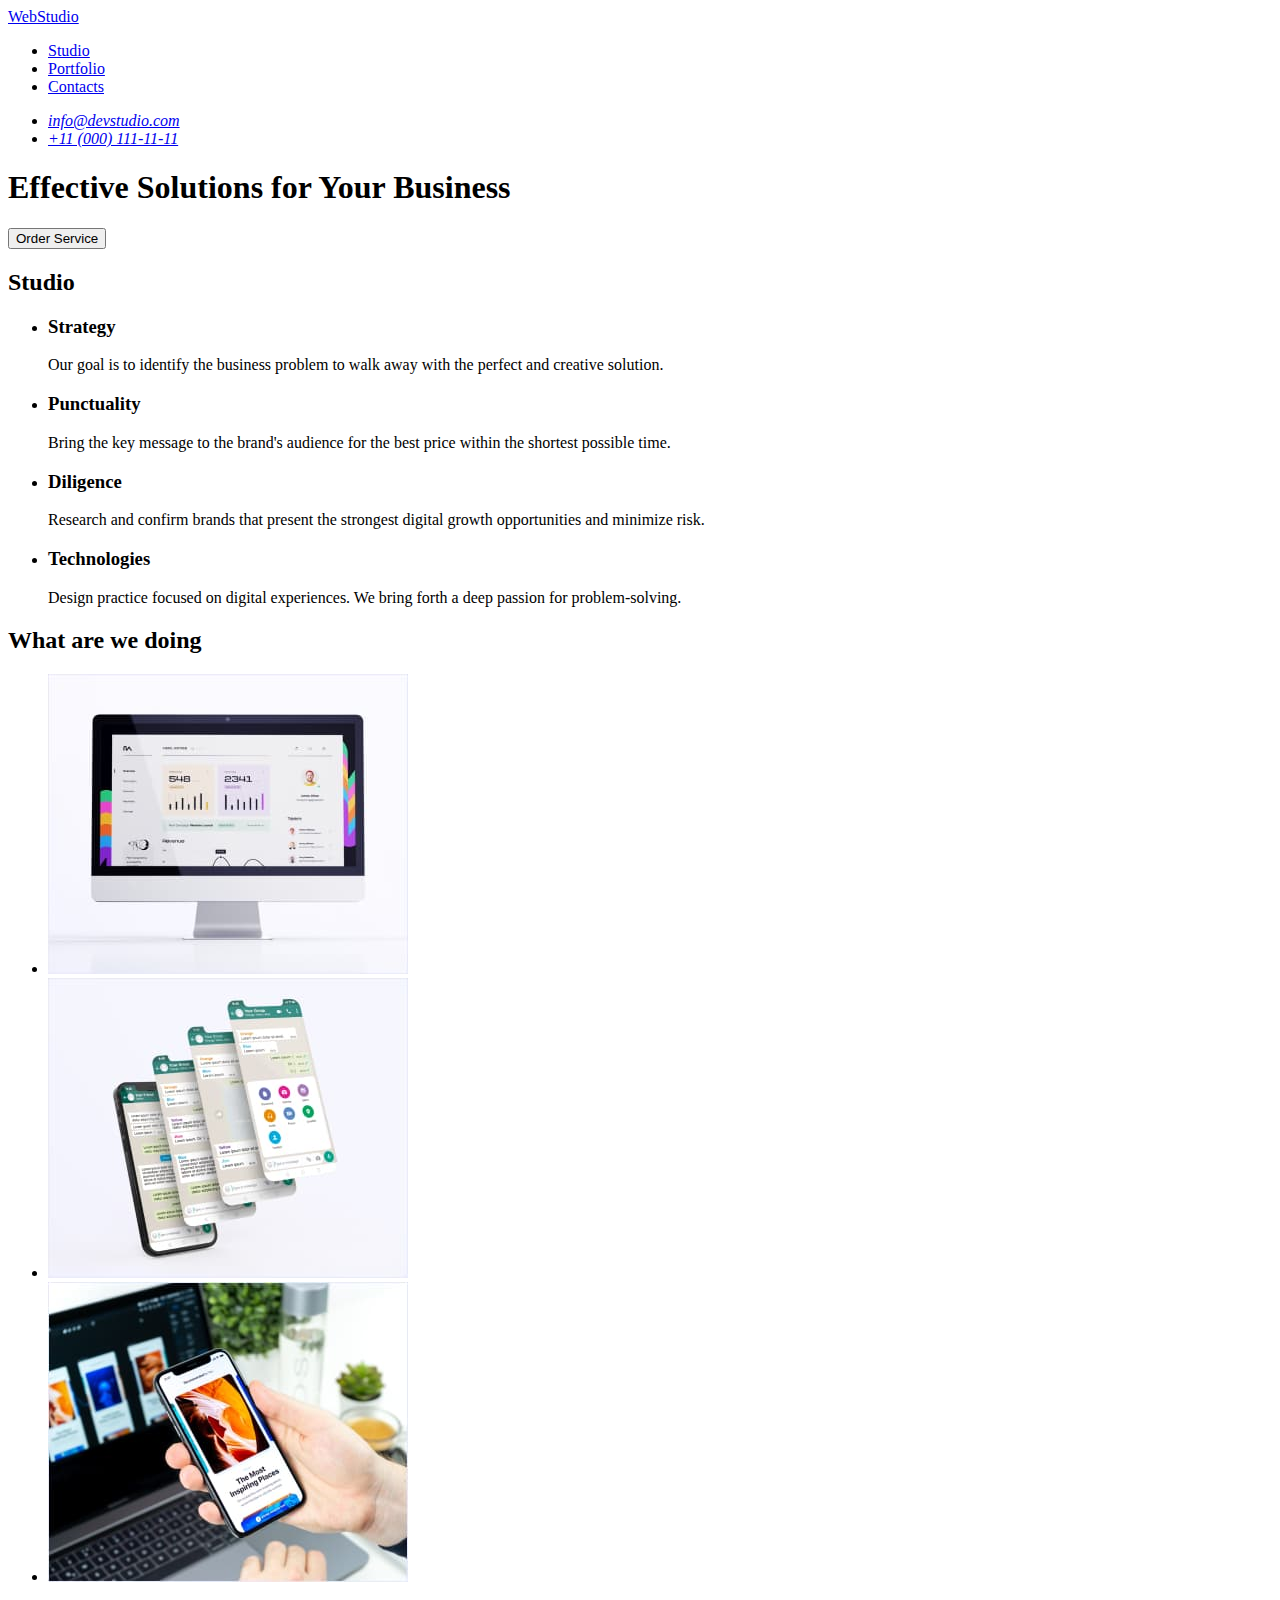
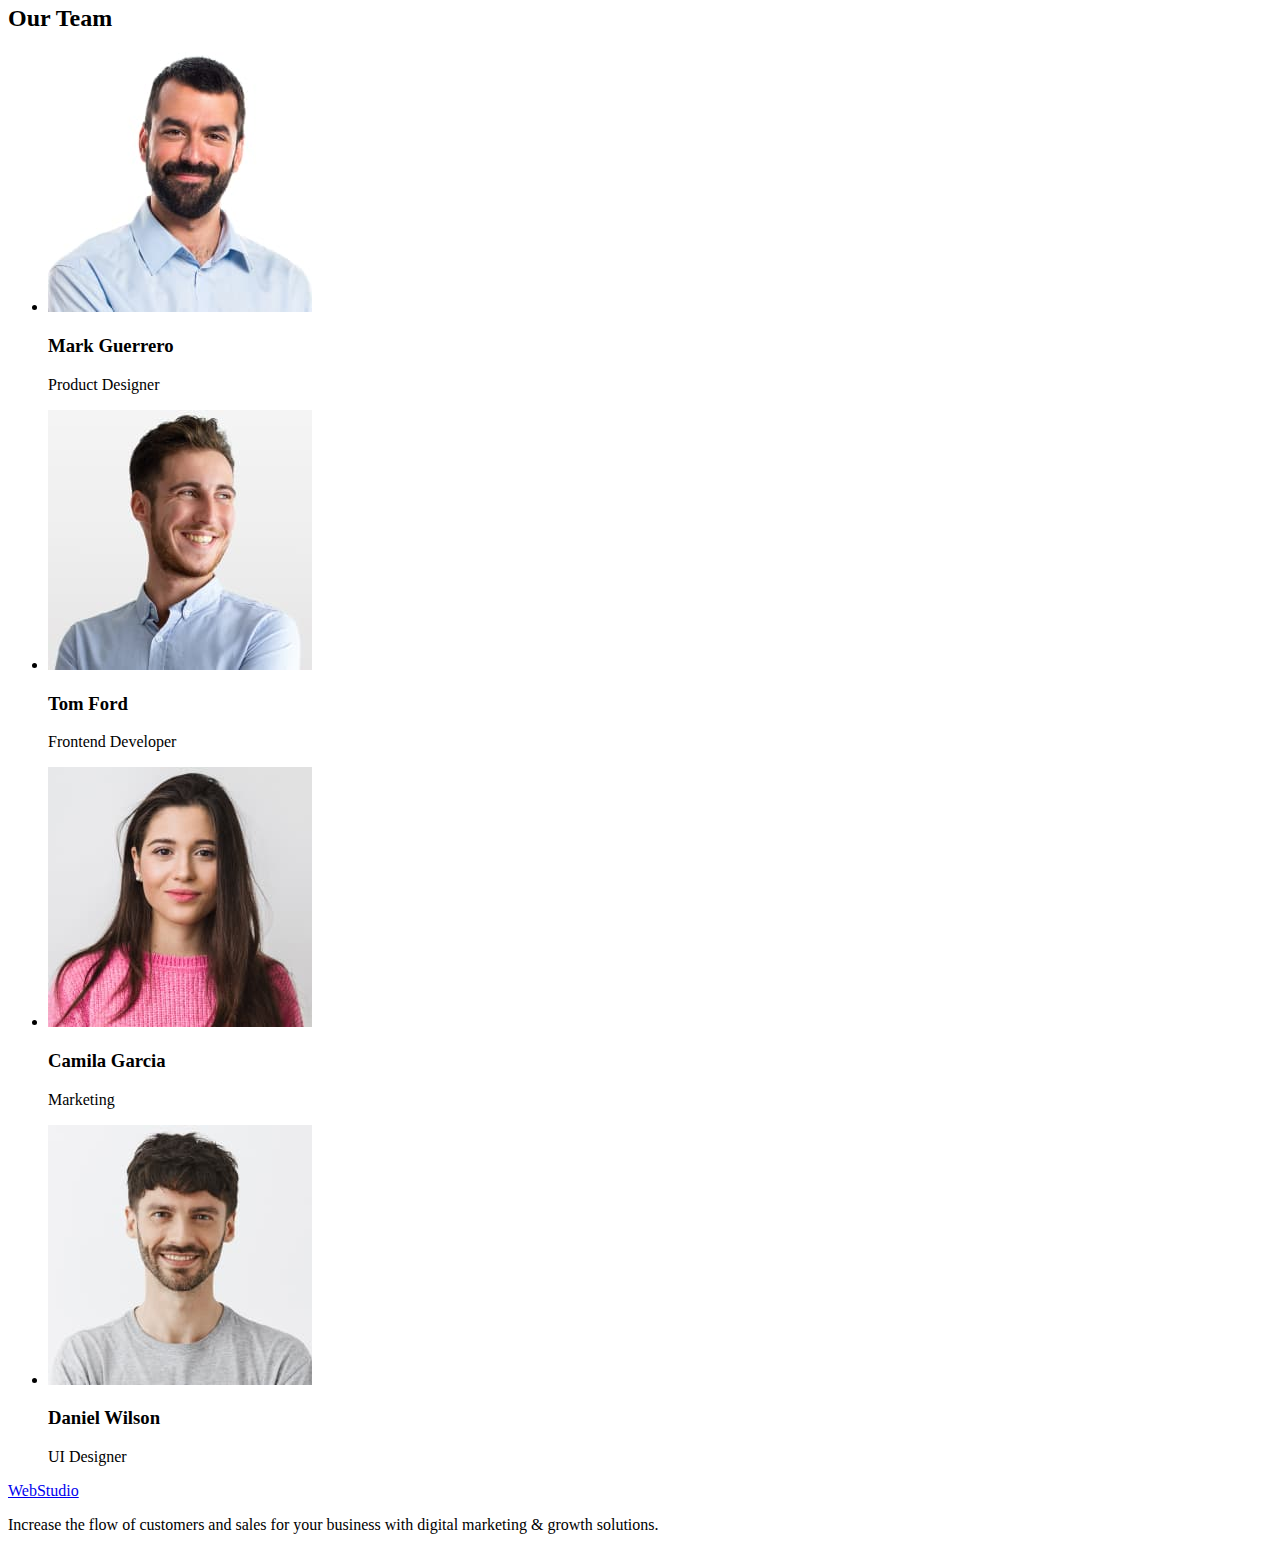
==== index.html @ c5693d8b "clone 1hw" ====
<!DOCTYPE html>
<html lang="en">
  <head>
    <meta charset="UTF-8" />
    <meta name="viewport" content="width=device-width, initial-scale=1.0" />
    <meta name="description" content="Integrated website development" />
    <title>Wed Studio</title>
  </head>
  <body>
    <header>
      <nav>
        <a href="./index.html">WebStudio</a>

        <ul>
          <li><a href="#studio">Studio</a></li>
          <li><a href="#portfolio">Portfolio</a></li>
          <li><a href="#contacts">Contacts</a></li>
        </ul>
      </nav>
      <address id="contacts">
        <ul>
          <li>
            <a href="mailto:info@devstudio.com">info@devstudio.com</a>
          </li>
          <li><a href="tel:+110001111111">+11 (000) 111-11-11</a></li>
        </ul>
      </address>
    </header>
    <main>
      <!--main phrase-->
      <section>
        <h1>Effective Solutions for Your Business</h1>
        <button type="button">Order Service</button>
      </section>
      <!--advantages-->
      <section>
        <h2 id="studio">Studio</h2>
        <ul>
          <li>
            <h3>Strategy</h3>
            <p>
              Our goal is to identify the business problem to walk away with the
              perfect and creative solution.
            </p>
          </li>
          <li>
            <h3>Punctuality</h3>
            <p>
              Bring the key message to the brand's audience for the best price
              within the shortest possible time.
            </p>
          </li>
          <li>
            <h3>Diligence</h3>
            <p>
              Research and confirm brands that present the strongest digital
              growth opportunities and minimize risk.
            </p>
          </li>
          <li>
            <h3>Technologies</h3>
            <p>
              Design practice focused on digital experiences. We bring forth a
              deep passion for problem-solving.
            </p>
          </li>
        </ul>
      </section>
      <!--Portfolio-->
      <section id="portfolio">
        <h2>What are we doing</h2>
        <ul>
          <li>
            <img
              src="./images/img1.jpg"
              alt="statistical graphs on the monitor"
              width="360"
              height="300"
            />
          </li>
          <li>
            <img
              src="./images/img2.jpg"
              alt="an application with a messenger function"
              width="360"
              height="300"
            />
          </li>
          <li>
            <img
              src="./images/img3.jpg"
              alt="adaptation for different devices"
              width="360"
              height="300"
            />
          </li>
        </ul>
      </section>
      <!--our team
-->
      <section>
        <h2>Our Team</h2>
        <ul>
          <li>
            <img
              src="./images/photo.jpg"
              alt="Mark Guerrero"
              width="264"
              height="260"
            />
            <h3>Mark Guerrero</h3>
            <p>Product Designer</p>
          </li>
          <li>
            <img
              src="./images/photo1.jpg"
              alt="Tom Ford"
              width="264"
              height="260"
            />
            <h3>Tom Ford</h3>
            <p>Frontend Developer</p>
          </li>
          <li>
            <img
              src="./images/photo2.jpg"
              alt="Camila Garcia"
              width="264"
              height="260"
            />
            <h3>Camila Garcia</h3>
            <p>Marketing</p>
          </li>
          <li>
            <img
              src="./images/photo3.jpg"
              alt="Daniel Wilson"
              width="264"
              height="260"
            />
            <h3>Daniel Wilson</h3>
            <p>UI Designer</p>
          </li>
        </ul>
      </section>
    </main>
    <footer>
      <a href="./index.html">WebStudio</a>
      <p>
        Increase the flow of customers and sales for your business with digital
        marketing & growth solutions.
      </p>
    </footer>
  </body>
</html>
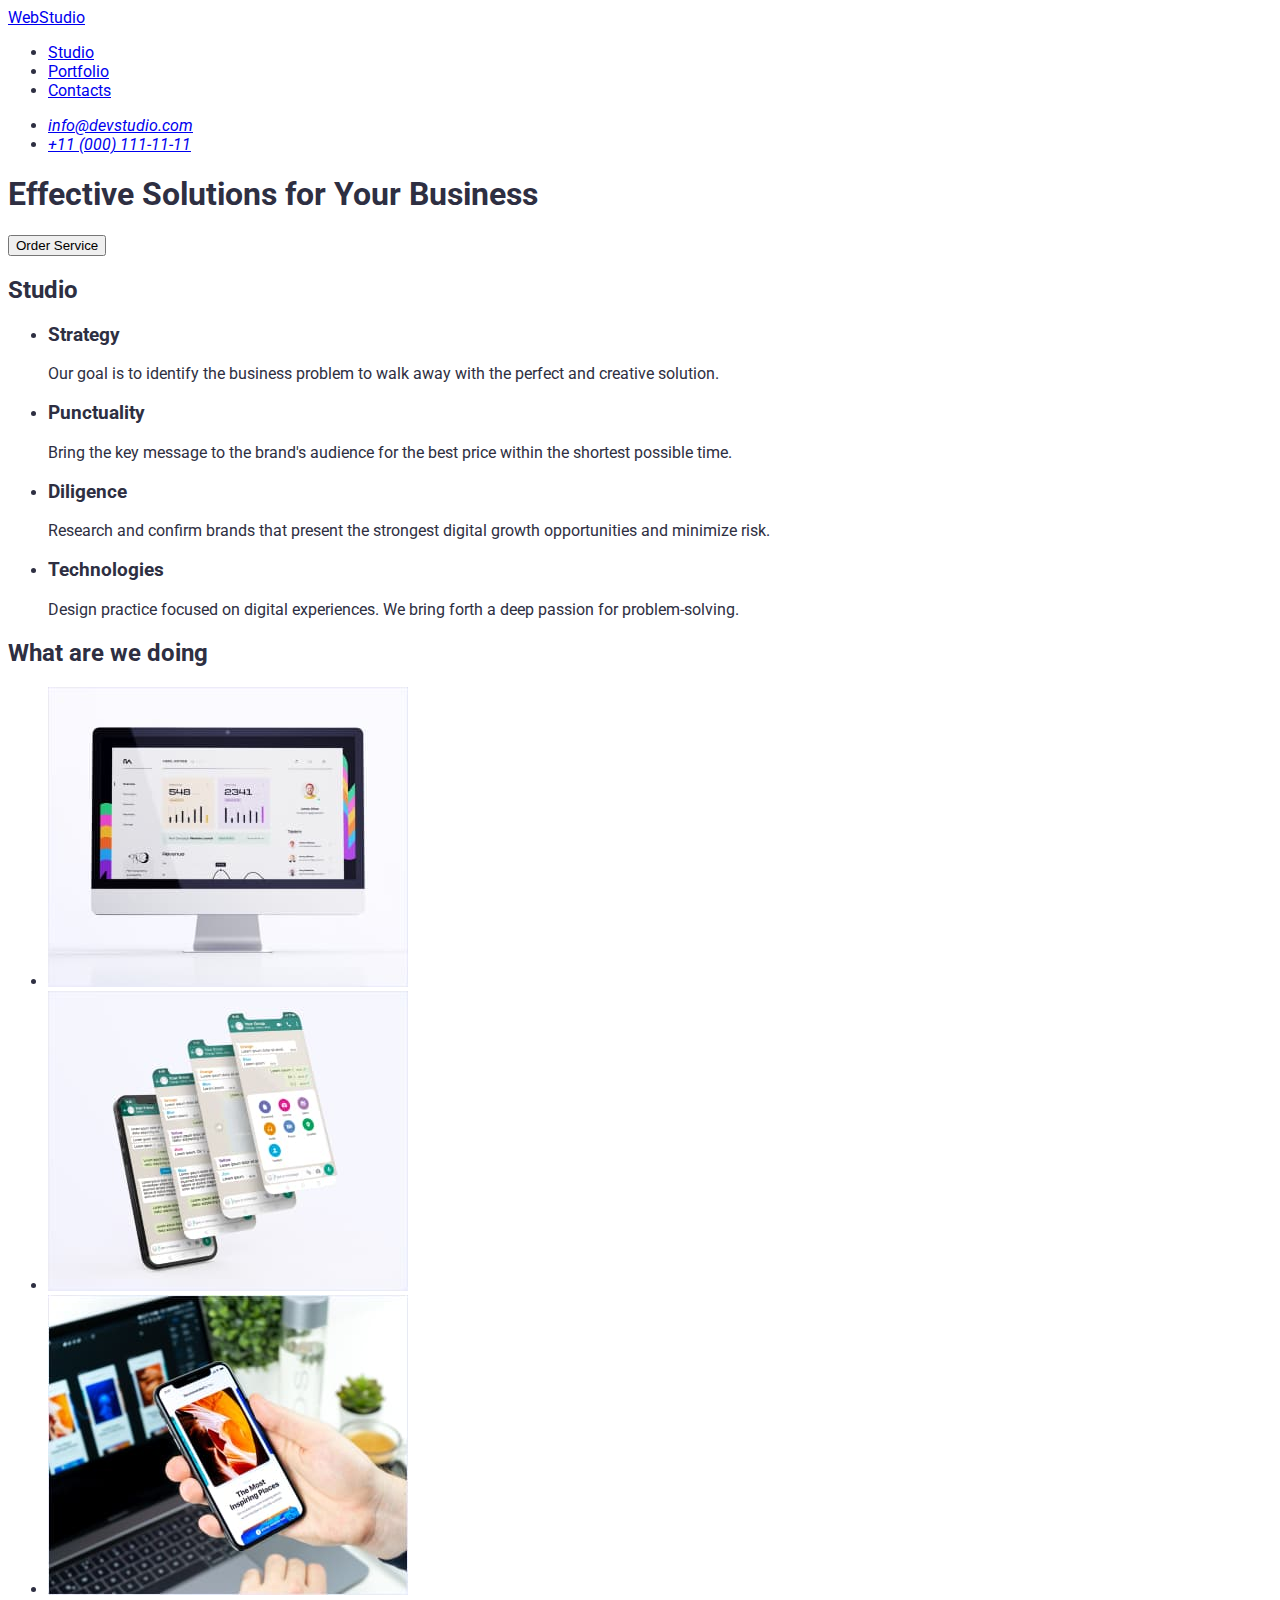
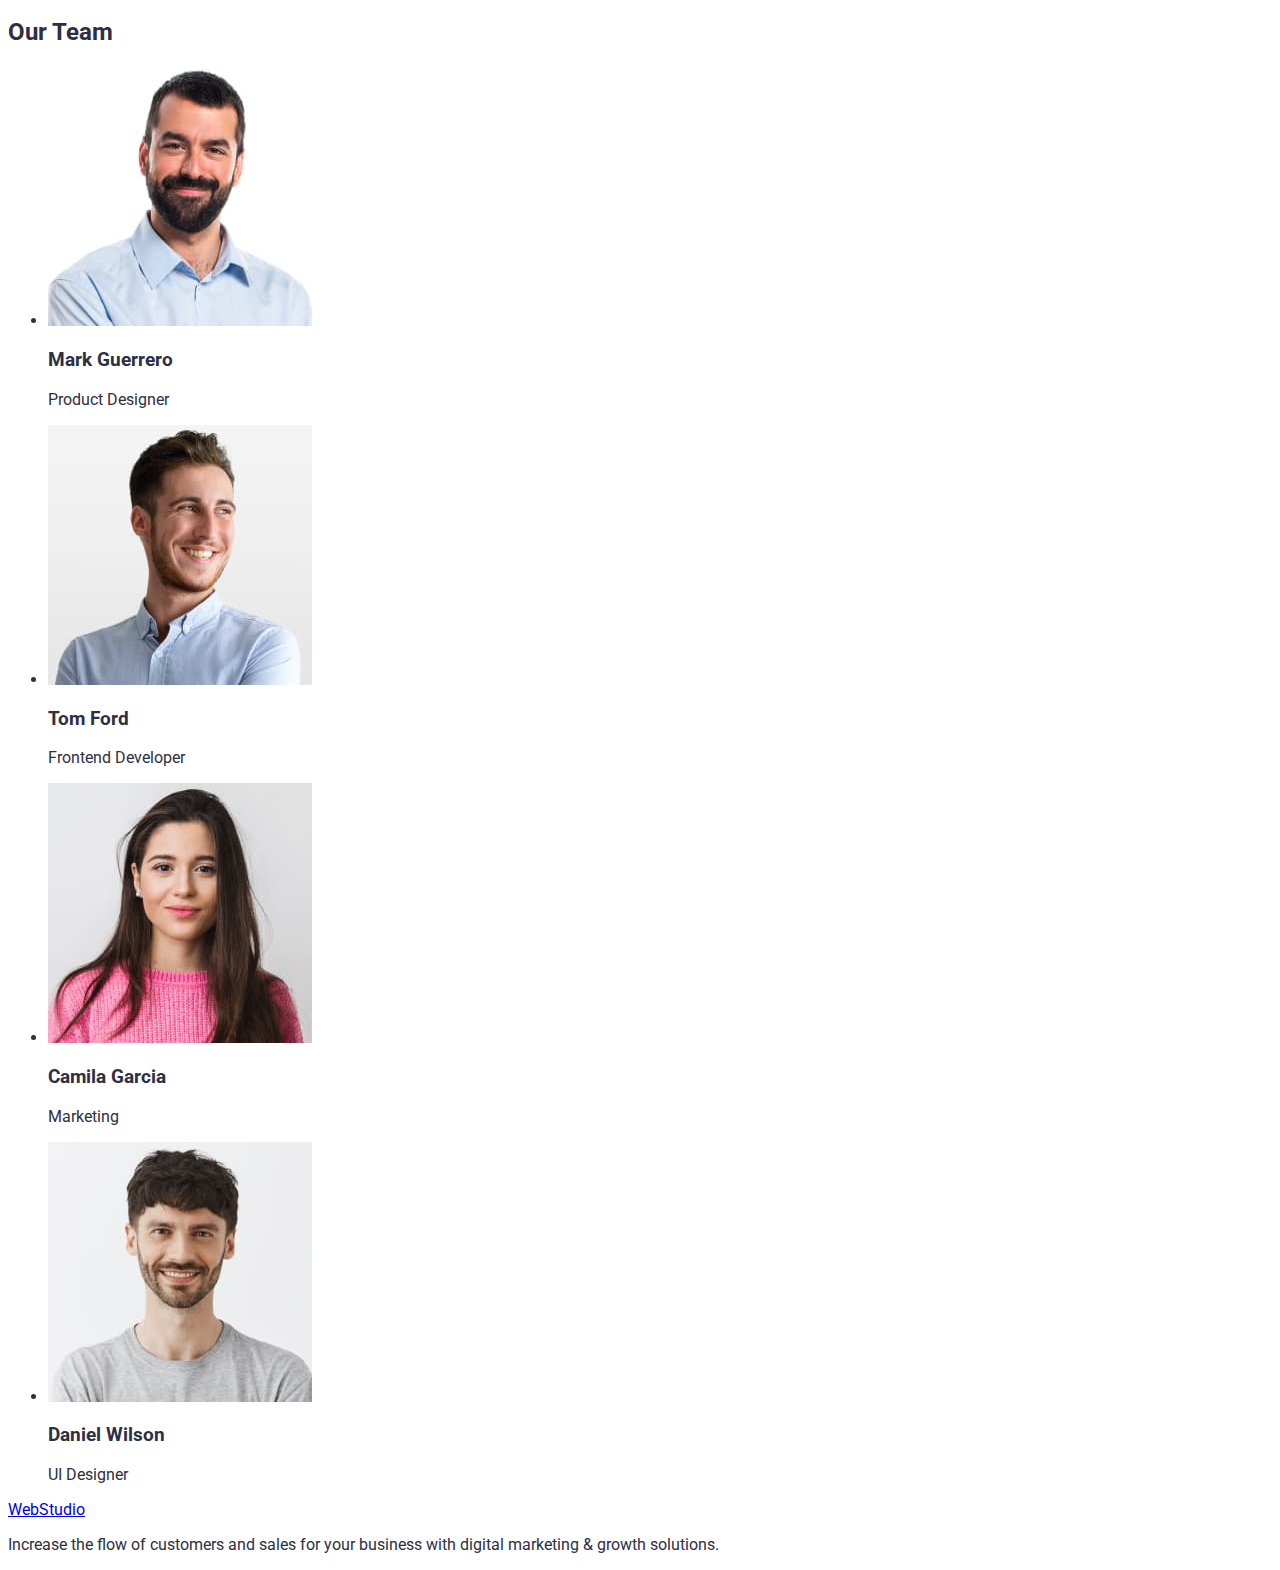
==== commit 521e37f8: "first" ====
--- a/index.html
+++ b/index.html
@@ -4,6 +4,13 @@
     <meta charset="UTF-8" />
     <meta name="viewport" content="width=device-width, initial-scale=1.0" />
     <meta name="description" content="Integrated website development" />
+    <link rel="preconnect" href="https://fonts.googleapis.com" />
+    <link rel="preconnect" href="https://fonts.gstatic.com" crossorigin />
+    <link
+      href="https://fonts.googleapis.com/css2?family=Raleway:wght@800&family=Roboto:wght@400;500;700;900&display=swap"
+      rel="stylesheet"
+    />
+    <link rel="stylesheet" href="./css/styles.css" />
     <title>Wed Studio</title>
   </head>
   <body>
@@ -13,7 +20,7 @@
 
         <ul>
           <li><a href="#studio">Studio</a></li>
-          <li><a href="#portfolio">Portfolio</a></li>
+          <li><a href="./portfolio.html#portfolio">Portfolio</a></li>
           <li><a href="#contacts">Contacts</a></li>
         </ul>
       </nav>
@@ -67,8 +74,8 @@
         </ul>
       </section>
       <!--Portfolio-->
-      <section id="portfolio">
-        <h2>What are we doing</h2>
+      <section>
+        <h2 id="portfolio">What are we doing</h2>
         <ul>
           <li>
             <img
--- a/css/styles.css
+++ b/css/styles.css
@@ -0,0 +1,22 @@
+body {
+  font-family: "Roboto", sans-serif;
+  color: #2e2f42;
+}
+
+
+.up {
+}
+.up-content {
+}
+.up-content-logo {
+}
+.up-content-list {
+}
+.up-content-list-item {
+}
+.contacts {
+}
+.contacts-list {
+}
+.contacts-list-item {
+}
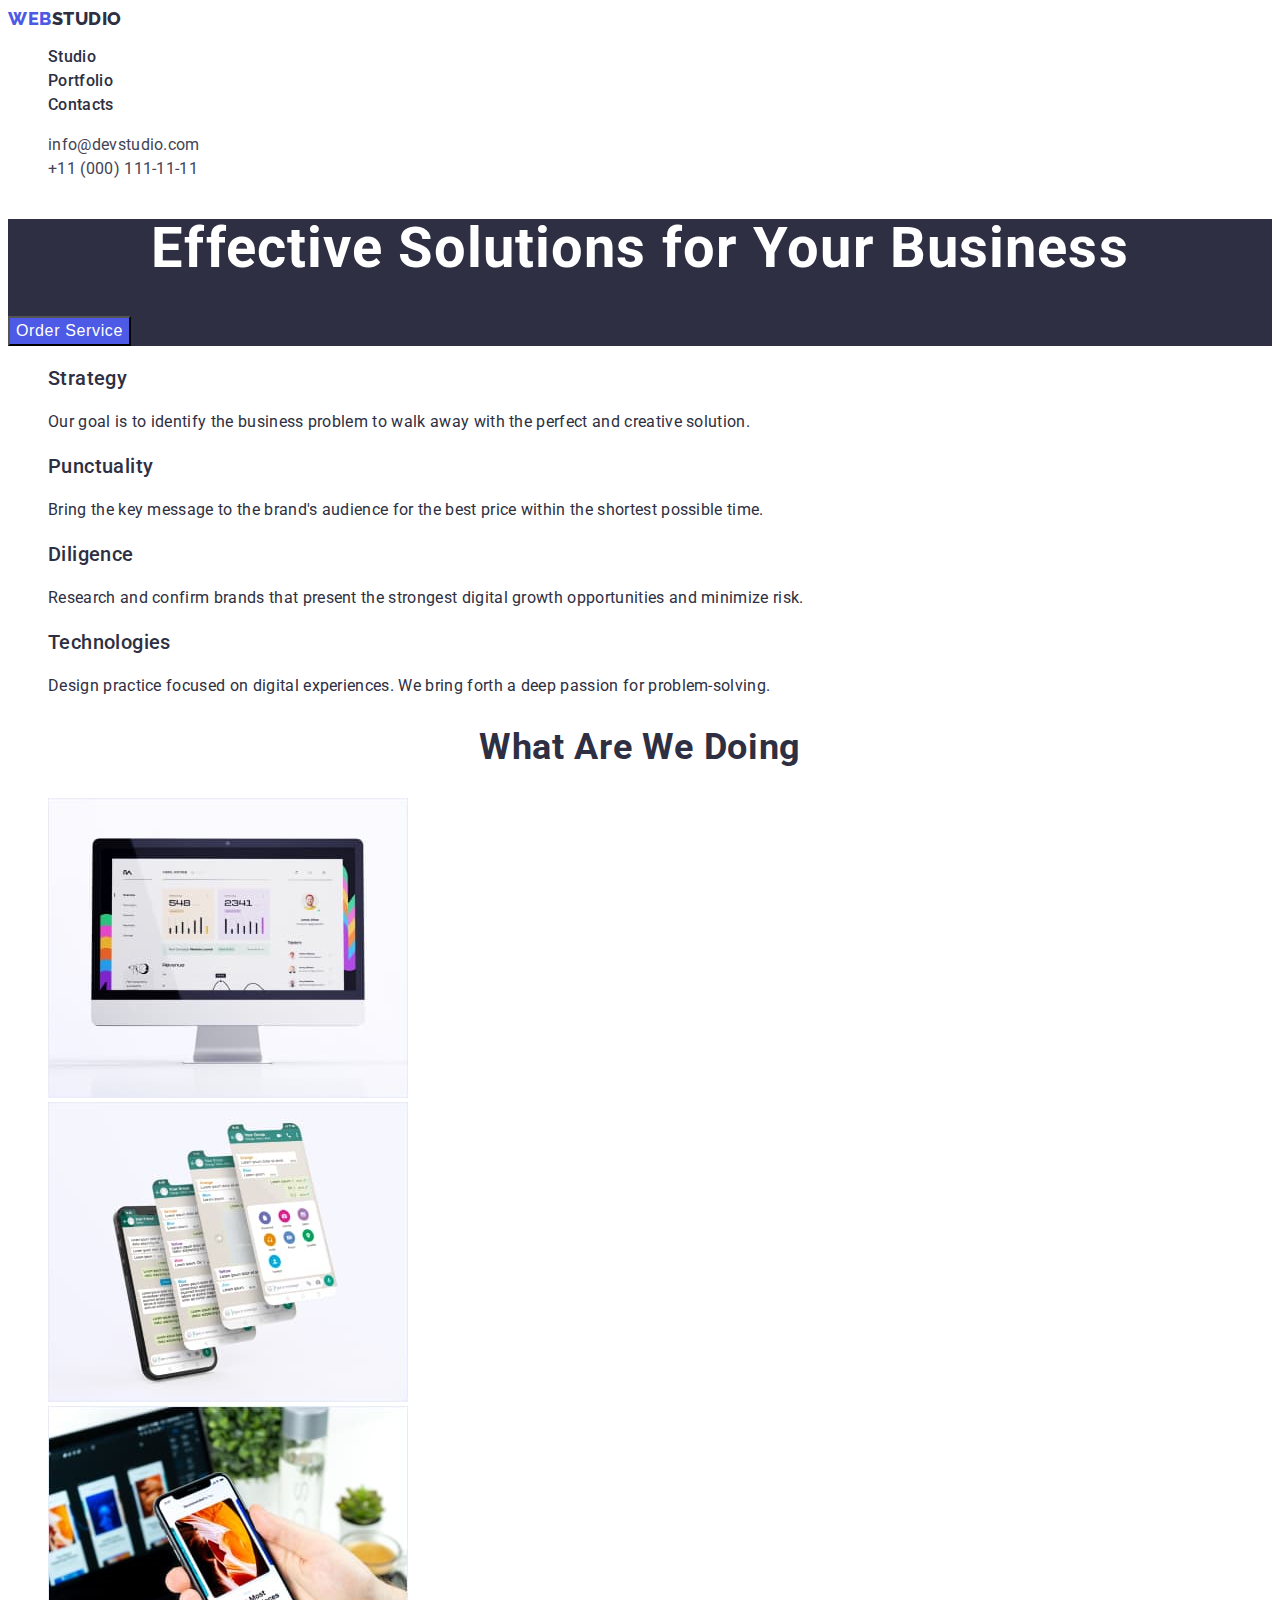
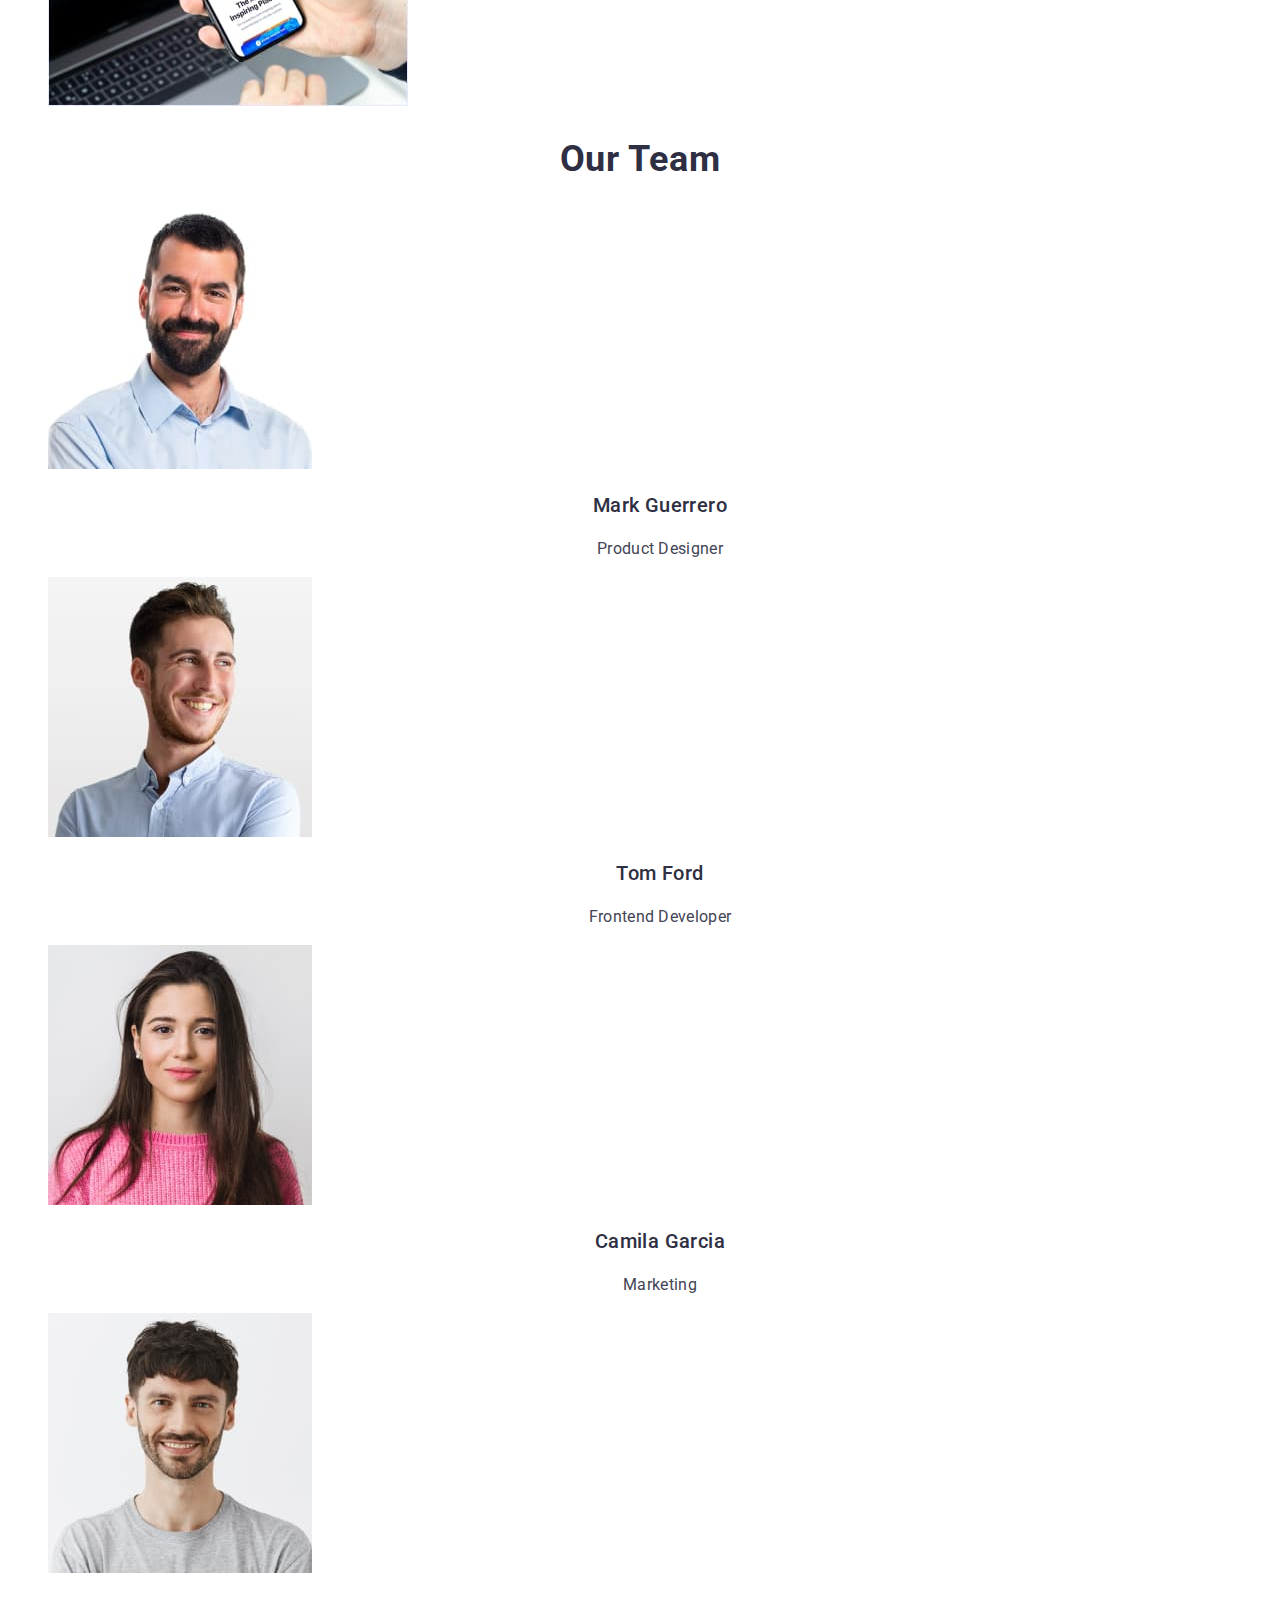
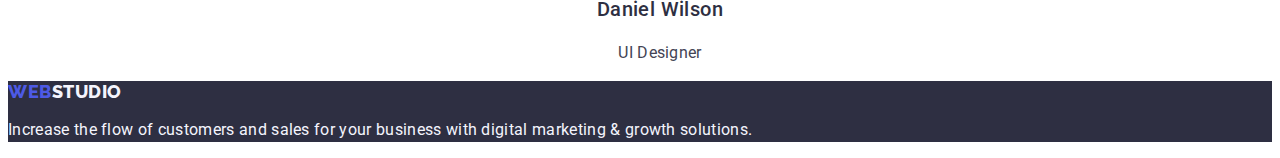
==== commit 74520a6c: "work final" ====
--- a/index.html
+++ b/index.html
@@ -16,57 +16,75 @@
   <body>
     <header>
       <nav>
-        <a href="./index.html">WebStudio</a>
+        <a class="logo link" href="./index.html"
+          ><span class="logo-section">Web</span>Studio</a
+        >
 
-        <ul>
-          <li><a href="#studio">Studio</a></li>
-          <li><a href="./portfolio.html#portfolio">Portfolio</a></li>
-          <li><a href="#contacts">Contacts</a></li>
+        <ul class="content list">
+          <li>
+            <a class="content-list link" href="./index.html#studio">Studio</a>
+          </li>
+          <li>
+            <a class="content-list link" href="./portfolio.html#portfolio"
+              >Portfolio</a
+            >
+          </li>
+          <li><a class="content-list link" href="#contacts">Contacts</a></li>
         </ul>
       </nav>
       <address id="contacts">
-        <ul>
+        <ul class="contacts-list list">
           <li>
-            <a href="mailto:info@devstudio.com">info@devstudio.com</a>
+            <a
+              class="contacts-list-item mail link"
+              href="mailto:info@devstudio.com"
+              >info@devstudio.com</a
+            >
           </li>
-          <li><a href="tel:+110001111111">+11 (000) 111-11-11</a></li>
+          <li>
+            <a class="contacts-list-item link" href="tel:+110001111111"
+              >+11 (000) 111-11-11</a
+            >
+          </li>
         </ul>
       </address>
     </header>
     <main>
       <!--main phrase-->
-      <section>
-        <h1>Effective Solutions for Your Business</h1>
-        <button type="button">Order Service</button>
+      <section class="quote">
+        <h1 class="quote-title">Effective Solutions for Your Business</h1>
+        <button class="quote-button" type="button" style="cursor: pointer">
+          Order Service
+        </button>
       </section>
       <!--advantages-->
-      <section>
-        <h2 id="studio">Studio</h2>
-        <ul>
-          <li>
-            <h3>Strategy</h3>
-            <p>
+      <section class="advantages">
+        <h2 class="visually-hidden" id="studio">Studio</h2>
+        <ul class="advantages-list list">
+          <li class="advantages-item">
+            <h3 class="advantages-subtitle">Strategy</h3>
+            <p class="advantages-item-text">
               Our goal is to identify the business problem to walk away with the
               perfect and creative solution.
             </p>
           </li>
           <li>
-            <h3>Punctuality</h3>
-            <p>
+            <h3 class="advantages-subtitle">Punctuality</h3>
+            <p class="advantages-item-text">
               Bring the key message to the brand's audience for the best price
               within the shortest possible time.
             </p>
           </li>
           <li>
-            <h3>Diligence</h3>
-            <p>
+            <h3 class="advantages-subtitle">Diligence</h3>
+            <p class="advantages-item-text">
               Research and confirm brands that present the strongest digital
               growth opportunities and minimize risk.
             </p>
           </li>
           <li>
-            <h3>Technologies</h3>
-            <p>
+            <h3 class="advantages-subtitle">Technologies</h3>
+            <p class="advantages-item-text">
               Design practice focused on digital experiences. We bring forth a
               deep passion for problem-solving.
             </p>
@@ -76,7 +94,7 @@
       <!--Portfolio-->
       <section>
         <h2 id="portfolio">What are we doing</h2>
-        <ul>
+        <ul class="list">
           <li>
             <img
               src="./images/img1.jpg"
@@ -105,55 +123,57 @@
       </section>
       <!--our team
 -->
-      <section>
+      <section class="team">
         <h2>Our Team</h2>
-        <ul>
-          <li>
+        <ul class="team-list list">
+          <li class="team-item">
             <img
               src="./images/photo.jpg"
               alt="Mark Guerrero"
               width="264"
               height="260"
             />
-            <h3>Mark Guerrero</h3>
-            <p>Product Designer</p>
+            <h3 class="team-subtitle">Mark Guerrero</h3>
+            <p class="team-item-text">Product Designer</p>
           </li>
-          <li>
+          <li class="team-item">
             <img
               src="./images/photo1.jpg"
               alt="Tom Ford"
               width="264"
               height="260"
             />
-            <h3>Tom Ford</h3>
-            <p>Frontend Developer</p>
+            <h3 class="team-subtitle">Tom Ford</h3>
+            <p class="team-item-text">Frontend Developer</p>
           </li>
-          <li>
+          <li class="team-item">
             <img
               src="./images/photo2.jpg"
               alt="Camila Garcia"
               width="264"
               height="260"
             />
-            <h3>Camila Garcia</h3>
-            <p>Marketing</p>
+            <h3 class="team-subtitle">Camila Garcia</h3>
+            <p class="team-item-text">Marketing</p>
           </li>
-          <li>
+          <li class="team-item">
             <img
               src="./images/photo3.jpg"
               alt="Daniel Wilson"
               width="264"
               height="260"
             />
-            <h3>Daniel Wilson</h3>
-            <p>UI Designer</p>
+            <h3 class="team-subtitle">Daniel Wilson</h3>
+            <p class="team-item-text">UI Designer</p>
           </li>
         </ul>
       </section>
     </main>
-    <footer>
-      <a href="./index.html">WebStudio</a>
-      <p>
+    <footer class="bottom">
+      <a class="bottom-logo link" href="./index.html"
+        ><span class="logo-section">Web</span>Studio</a
+      >
+      <p class="bottom-text">
         Increase the flow of customers and sales for your business with digital
         marketing & growth solutions.
       </p>
--- a/css/styles.css
+++ b/css/styles.css
@@ -1,22 +1,230 @@
+:root {
+  --primary-black-color: #2e2f42;
+  --primary-white-color: #fff;
+  --secondary-color: #4d5ae5;
+  --text-font-size: 16px;
+  --header-font-size: 36px;
+  --primary-line-height: 1.5;
+}
+
 body {
   font-family: "Roboto", sans-serif;
-  color: #2e2f42;
-}
-
-
-.up {
-}
-.up-content {
-}
-.up-content-logo {
-}
-.up-content-list {
-}
-.up-content-list-item {
-}
-.contacts {
-}
-.contacts-list {
+  color: var(--primary-black-color);
+  background-color: #fff;
+}
+
+.visually-hidden {
+  position: absolute;
+  width: 1px;
+  height: 1px;
+  margin: -1px;
+  border: 0;
+  padding: 0;
+  white-space: nowrap;
+  clip-path: inset(100%);
+  clip: rect(0 0 0 0);
+  overflow: hidden;
+}
+
+h2 {
+  text-align: center;
+  font-size: var(--header-font-size);
+  font-weight: 700;
+  line-height: 1.11;
+  letter-spacing: 0.02em;
+  text-transform: capitalize;
+}
+
+.list {
+  list-style-type: none;
+}
+
+.link {
+  text-decoration: none;
+}
+
+address {
+  font-style: normal;
+}
+
+/** header */
+.logo {
+  color: var(--primary-black-color);
+  font-size: 18px;
+  font-family: "Raleway";
+  font-weight: 800;
+  line-height: 1.17;
+  letter-spacing: 0.03em;
+  text-transform: uppercase;
+}
+
+.logo-section {
+  color: var(--secondary-color);
+}
+.content-list {
+  color: var(--primary-black-color);
+  font-size: var(--text-font-size);
+  font-weight: 500;
+  line-height: var(--primary-line-height);
+  letter-spacing: 0.02em;
+}
+
+.content-list:hover {
+  text-decoration: underline;
+  text-decoration-color: #404bbf;
+}
+.content-list:active {
+  color: #404bbf;
 }
 .contacts-list-item {
-}
+  color: #434455;
+  font-size: var(--text-font-size);
+  line-height: var(--primary-line-height);
+  letter-spacing: 0.02em;
+}
+.contacts-list .mail:active {
+  color: #404bbf;
+}
+/** main-section-title */
+.quote {
+  background-color: #2e2f42;
+}
+.quote-title {
+  color: var(--primary-white-color);
+  text-align: center;
+  font-size: 56px;
+  font-weight: 700;
+  line-height: 1.07;
+  letter-spacing: 0.02em;
+}
+.quote-button {
+  background-color: var(--secondary-color);
+  color: var(--primary-white-color);
+  font-size: var(--text-font-size);
+  font-weight: 500;
+  line-height: var(--primary-line-height);
+  letter-spacing: 0.04em;
+}
+.quote-button:hover {
+  background-color: #404bbf;
+}
+
+/** main-section-advantage */
+
+.advantages-subtitle {
+  font-size: 20px;
+  font-weight: 500;
+  line-height: 1.2;
+  letter-spacing: 0.02em;
+}
+.advantages-item-text {
+  font-size: var(--text-font-size);
+  line-height: var(--primary-line-height);
+  letter-spacing: 0.02em;
+}
+
+/** main-section-doing */
+/** main-section-team */
+
+.team-subtitle {
+  text-align: center;
+  font-size: 20px;
+  font-weight: 500;
+  line-height: 1.2;
+  letter-spacing: 0.02em;
+}
+.team-item-text {
+  color: #434455;
+  text-align: center;
+  font-size: var(--text-font-size);
+  line-height: var(--primary-line-height);
+  letter-spacing: 0.02em;
+}
+
+/** footer */
+
+.bottom {
+  background-color: #2e2f42;
+}
+.bottom-logo {
+  color: #f4f4fd;
+  font-size: 18px;
+  font-family: "Raleway";
+  font-weight: 800;
+  line-height: 1.17;
+  letter-spacing: 0.03em;
+  text-transform: uppercase;
+}
+
+.bottom-text {
+  color: #f4f4fd;
+  font-size: var(--text-font-size);
+  line-height: var(--primary-line-height);
+  letter-spacing: 0.02em;
+}
+
+/** portfolio-navigation-btn */
+.menu-list {
+}
+.menu-list-btn {
+  color: var(--secondary-color);
+  background-color: #f4f4fd;
+  text-align: center;
+  font-size: var(--text-font-size);
+  font-weight: 500;
+  line-height: var(--primary-line-height);
+  letter-spacing: 0.04em;
+}
+
+.menu-list-btn:hover,
+.menu-list-btn:focus {
+  color: var(--primary-white-color);
+  background-color: #404bbf;
+}
+
+/** app */
+
+.app-sabtitle {
+  color: var(--primary-black-color);
+  font-size: 20px;
+  font-weight: 500;
+  line-height: 1.2;
+  letter-spacing: 0.02em;
+}
+
+.app-item-text {
+  color: #434455;
+  font-size: var(--text-font-size);
+  line-height: var(--primary-line-height);
+  letter-spacing: 0.02em;
+}
+
+/** marketing */
+.marketing-sabtitle {
+  color: var(--primary-black-color);
+  font-size: 20px;
+  font-weight: 500;
+  line-height: var(--primary-line-height);
+  letter-spacing: 0.02em;
+}
+.marketing-item-text {
+  color: #434455;
+  font-size: var(--text-font-size);
+  line-height: var(--primary-line-height);
+  letter-spacing: 0.02em;
+}
+
+/** web-site */
+.web-sabtitle {
+  color: var(--primary-black-color);
+  font-size: 20px;
+  font-weight: 500;
+  line-height: 1.2;
+  letter-spacing: 0.02em;
+}
+.web-item-text {
+  color: #434455;
+  font-size: var(--text-font-size);
+  line-height: var(--primary-line-height);
+  letter-spacing: 0.02em;
+}
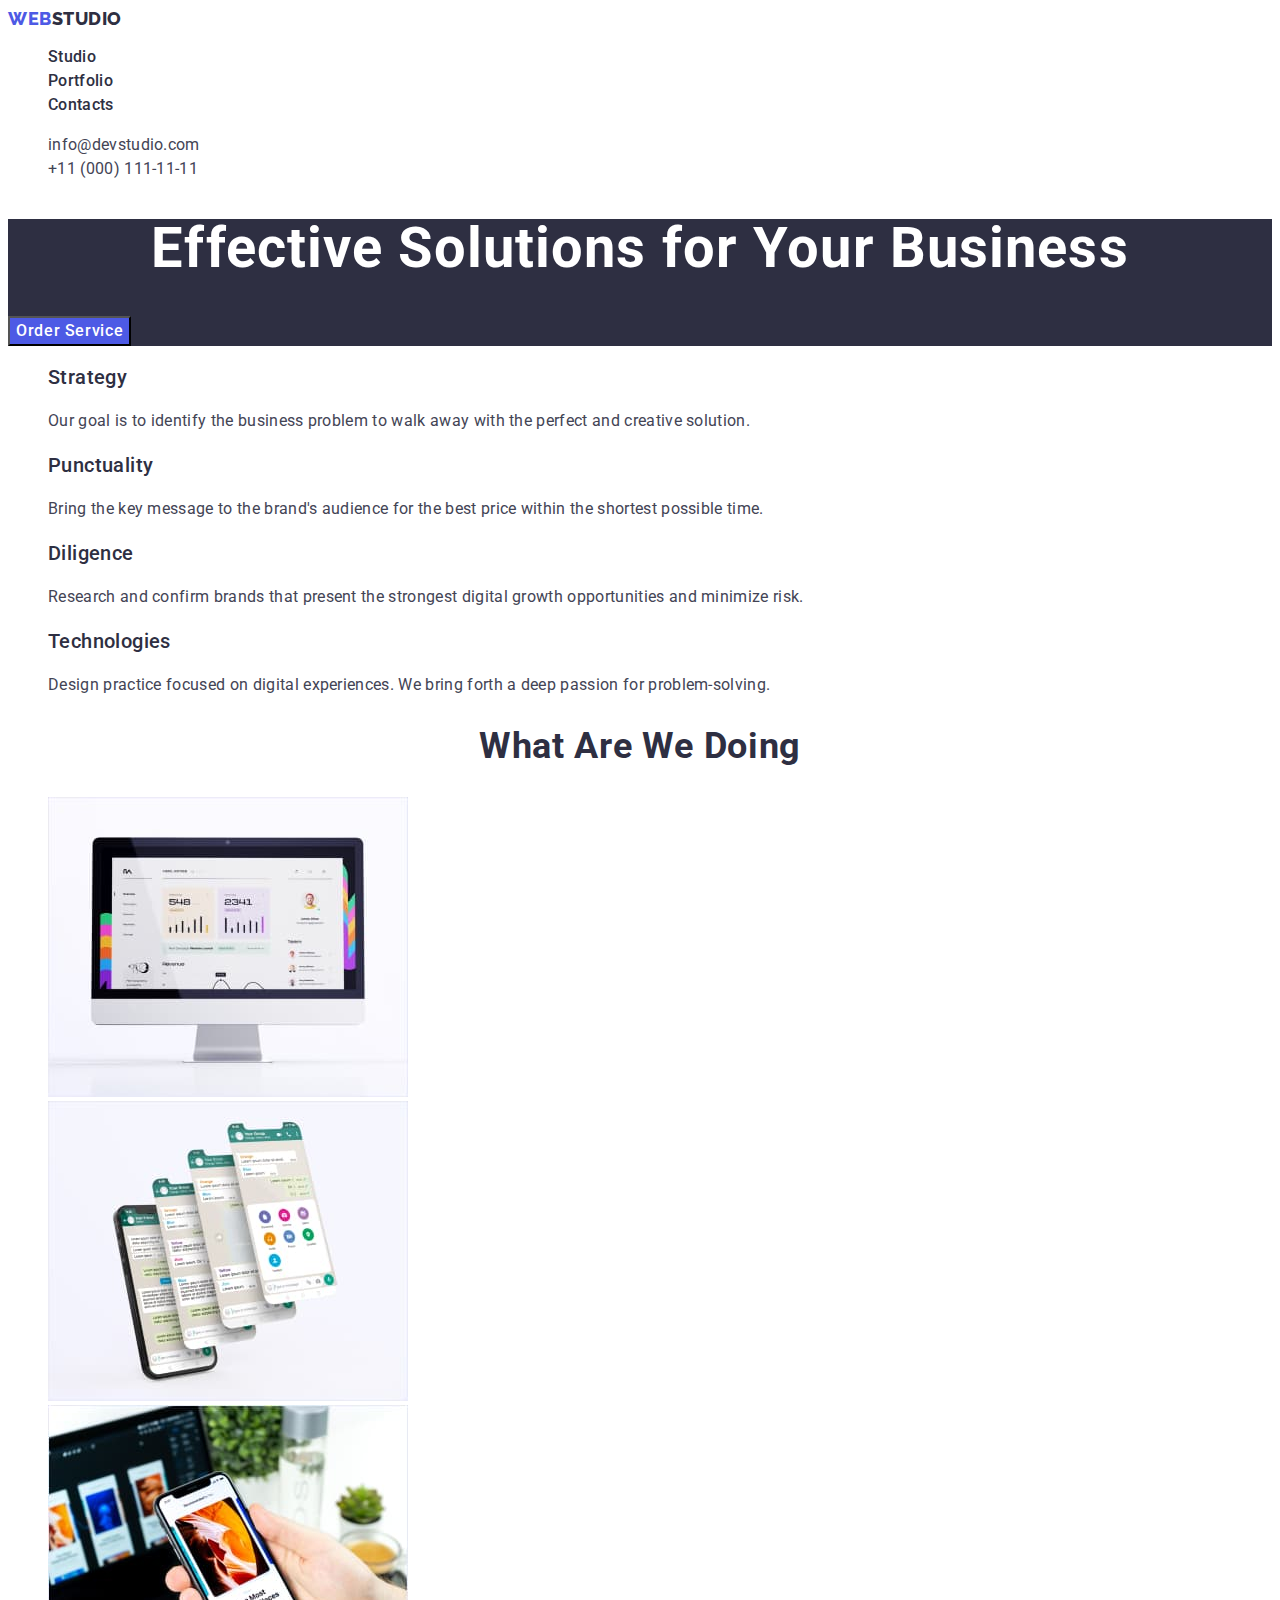
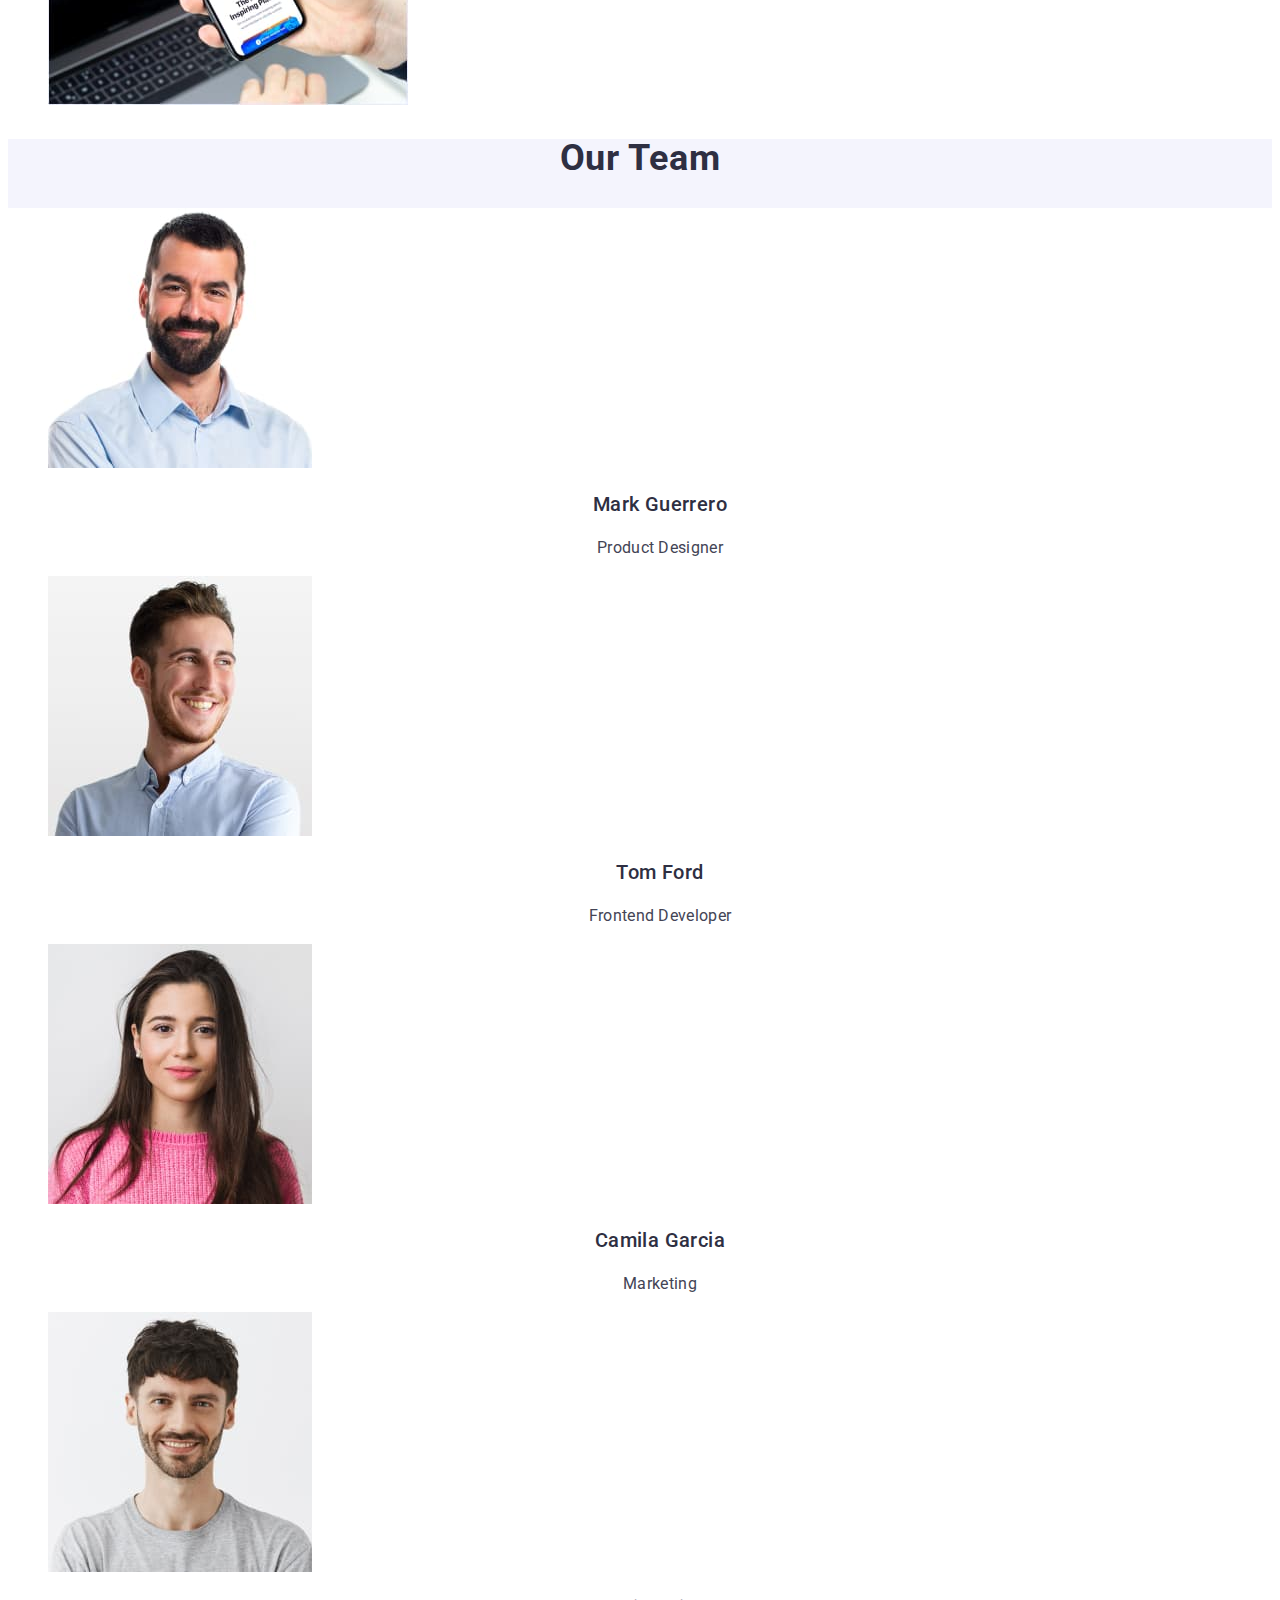
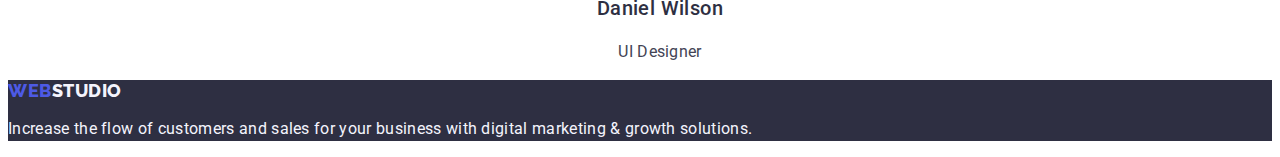
==== commit e79ae7d5: "nomber2" ====
--- a/index.html
+++ b/index.html
@@ -4,6 +4,10 @@
     <meta charset="UTF-8" />
     <meta name="viewport" content="width=device-width, initial-scale=1.0" />
     <meta name="description" content="Integrated website development" />
+    <link
+      rel="stylesheet"
+      href="node_modules/modern-normalize/modern-normalize.css"
+    />
     <link rel="preconnect" href="https://fonts.googleapis.com" />
     <link rel="preconnect" href="https://fonts.gstatic.com" crossorigin />
     <link
@@ -17,19 +21,17 @@
     <header>
       <nav>
         <a class="logo link" href="./index.html"
-          ><span class="logo-section">Web</span>Studio</a
+          >Web<span class="logo-section">Studio</span></a
         >
 
         <ul class="content list">
           <li>
-            <a class="content-list link" href="./index.html#studio">Studio</a>
+            <a class="content-list link" href="./index.html">Studio</a>
           </li>
           <li>
-            <a class="content-list link" href="./portfolio.html#portfolio"
-              >Portfolio</a
-            >
+            <a class="content-list link" href="./portfolio.html">Portfolio</a>
           </li>
-          <li><a class="content-list link" href="#contacts">Contacts</a></li>
+          <li><a class="content-list link" href="">Contacts</a></li>
         </ul>
       </nav>
       <address id="contacts">
@@ -92,7 +94,7 @@
         </ul>
       </section>
       <!--Portfolio-->
-      <section>
+      <section class="portfolio">
         <h2 id="portfolio">What are we doing</h2>
         <ul class="list">
           <li>
@@ -124,7 +126,7 @@
       <!--our team
 -->
       <section class="team">
-        <h2>Our Team</h2>
+        <h2 class="our-team">Our Team</h2>
         <ul class="team-list list">
           <li class="team-item">
             <img
@@ -171,7 +173,7 @@
     </main>
     <footer class="bottom">
       <a class="bottom-logo link" href="./index.html"
-        ><span class="logo-section">Web</span>Studio</a
+        >Web<span class="bottom-logo-section">Studio</span></a
       >
       <p class="bottom-text">
         Increase the flow of customers and sales for your business with digital
--- a/css/styles.css
+++ b/css/styles.css
@@ -1,6 +1,7 @@
 :root {
   --primary-black-color: #2e2f42;
   --primary-white-color: #fff;
+  --secondary-text-color: #434455;
   --secondary-color: #4d5ae5;
   --text-font-size: 16px;
   --header-font-size: 36px;
@@ -14,7 +15,6 @@
 }
 
 .visually-hidden {
-  position: absolute;
   width: 1px;
   height: 1px;
   margin: -1px;
@@ -49,9 +49,9 @@
 
 /** header */
 .logo {
-  color: var(--primary-black-color);
+  color: var(--secondary-color);
   font-size: 18px;
-  font-family: "Raleway";
+  font-family: "Raleway", sans-serif;
   font-weight: 800;
   line-height: 1.17;
   letter-spacing: 0.03em;
@@ -59,7 +59,7 @@
 }
 
 .logo-section {
-  color: var(--secondary-color);
+  color: var(--primary-black-color);
 }
 .content-list {
   color: var(--primary-black-color);
@@ -69,20 +69,22 @@
   letter-spacing: 0.02em;
 }
 
-.content-list:hover {
+.content-list:hover,
+.content-list:focus {
   text-decoration: underline;
-  text-decoration-color: #404bbf;
+  color: #404bbf;
 }
 .content-list:active {
   color: #404bbf;
 }
 .contacts-list-item {
-  color: #434455;
-  font-size: var(--text-font-size);
-  line-height: var(--primary-line-height);
-  letter-spacing: 0.02em;
-}
-.contacts-list .mail:active {
+  color: var(--secondary-text-color);
+  font-size: var(--text-font-size);
+  line-height: var(--primary-line-height);
+  letter-spacing: 0.02em;
+}
+.contacts-list-item:hover,
+.contacts-list-item:focus {
   color: #404bbf;
 }
 /** main-section-title */
@@ -98,6 +100,7 @@
   letter-spacing: 0.02em;
 }
 .quote-button {
+  font-family: "Roboto", sans-serif;
   background-color: var(--secondary-color);
   color: var(--primary-white-color);
   font-size: var(--text-font-size);
@@ -105,7 +108,8 @@
   line-height: var(--primary-line-height);
   letter-spacing: 0.04em;
 }
-.quote-button:hover {
+.quote-button:hover,
+.quote-button:focus {
   background-color: #404bbf;
 }
 
@@ -121,11 +125,18 @@
   font-size: var(--text-font-size);
   line-height: var(--primary-line-height);
   letter-spacing: 0.02em;
+  color: var(--secondary-text-color);
 }
 
 /** main-section-doing */
 /** main-section-team */
-
+.team {
+  background-color: #f4f4fd;
+}
+
+.team-list {
+  background-color: var(--primary-white-color);
+}
 .team-subtitle {
   text-align: center;
   font-size: 20px;
@@ -134,7 +145,7 @@
   letter-spacing: 0.02em;
 }
 .team-item-text {
-  color: #434455;
+  color: var(--secondary-text-color);
   text-align: center;
   font-size: var(--text-font-size);
   line-height: var(--primary-line-height);
@@ -147,15 +158,19 @@
   background-color: #2e2f42;
 }
 .bottom-logo {
-  color: #f4f4fd;
+  color: var(--secondary-color);
   font-size: 18px;
-  font-family: "Raleway";
+  font-family: "Raleway", sans-serif;
   font-weight: 800;
   line-height: 1.17;
   letter-spacing: 0.03em;
   text-transform: uppercase;
 }
 
+.bottom-logo-section {
+  color: #f4f4fd;
+}
+
 .bottom-text {
   color: #f4f4fd;
   font-size: var(--text-font-size);
@@ -193,7 +208,7 @@
 }
 
 .app-item-text {
-  color: #434455;
+  color: var(--secondary-text-color);
   font-size: var(--text-font-size);
   line-height: var(--primary-line-height);
   letter-spacing: 0.02em;
@@ -208,7 +223,7 @@
   letter-spacing: 0.02em;
 }
 .marketing-item-text {
-  color: #434455;
+  color: var(--secondary-text-color);
   font-size: var(--text-font-size);
   line-height: var(--primary-line-height);
   letter-spacing: 0.02em;
@@ -223,8 +238,8 @@
   letter-spacing: 0.02em;
 }
 .web-item-text {
-  color: #434455;
-  font-size: var(--text-font-size);
-  line-height: var(--primary-line-height);
-  letter-spacing: 0.02em;
-}
+  color: var(--secondary-text-color);
+  font-size: var(--text-font-size);
+  line-height: var(--primary-line-height);
+  letter-spacing: 0.02em;
+}
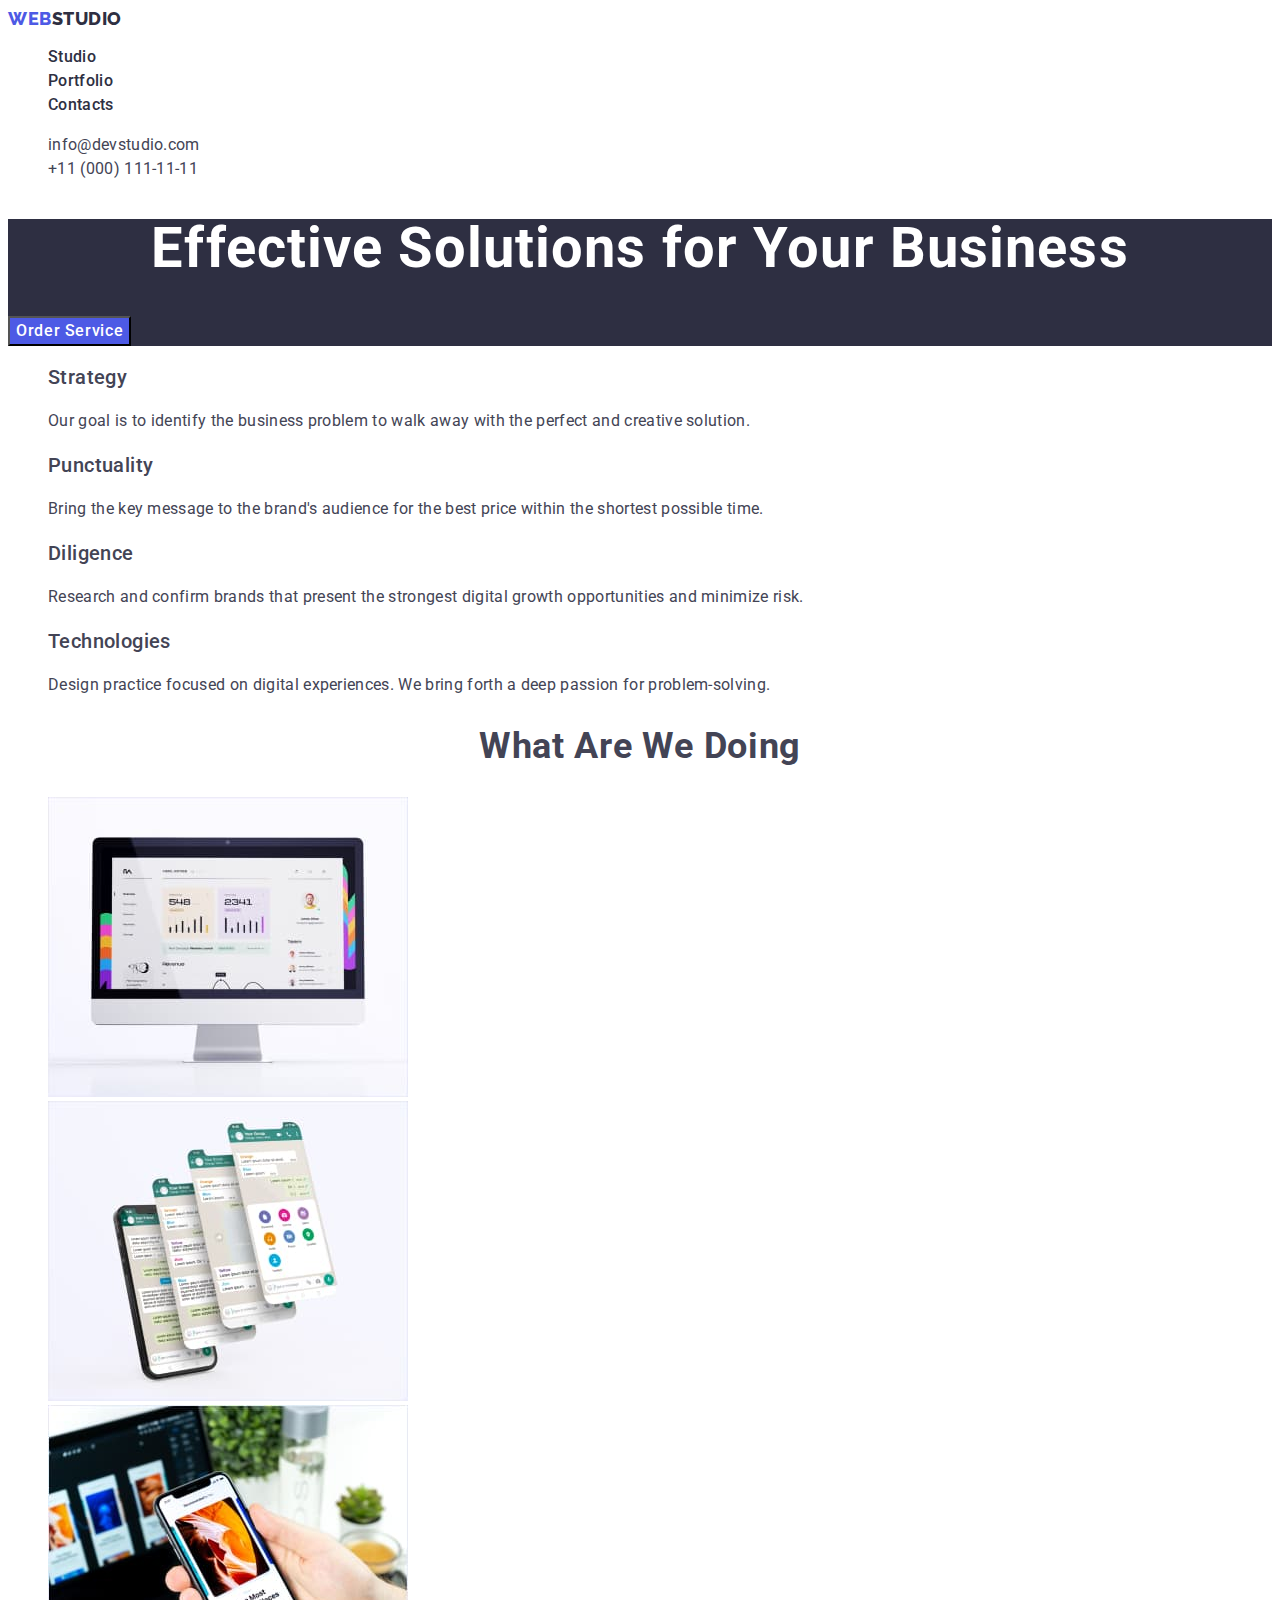
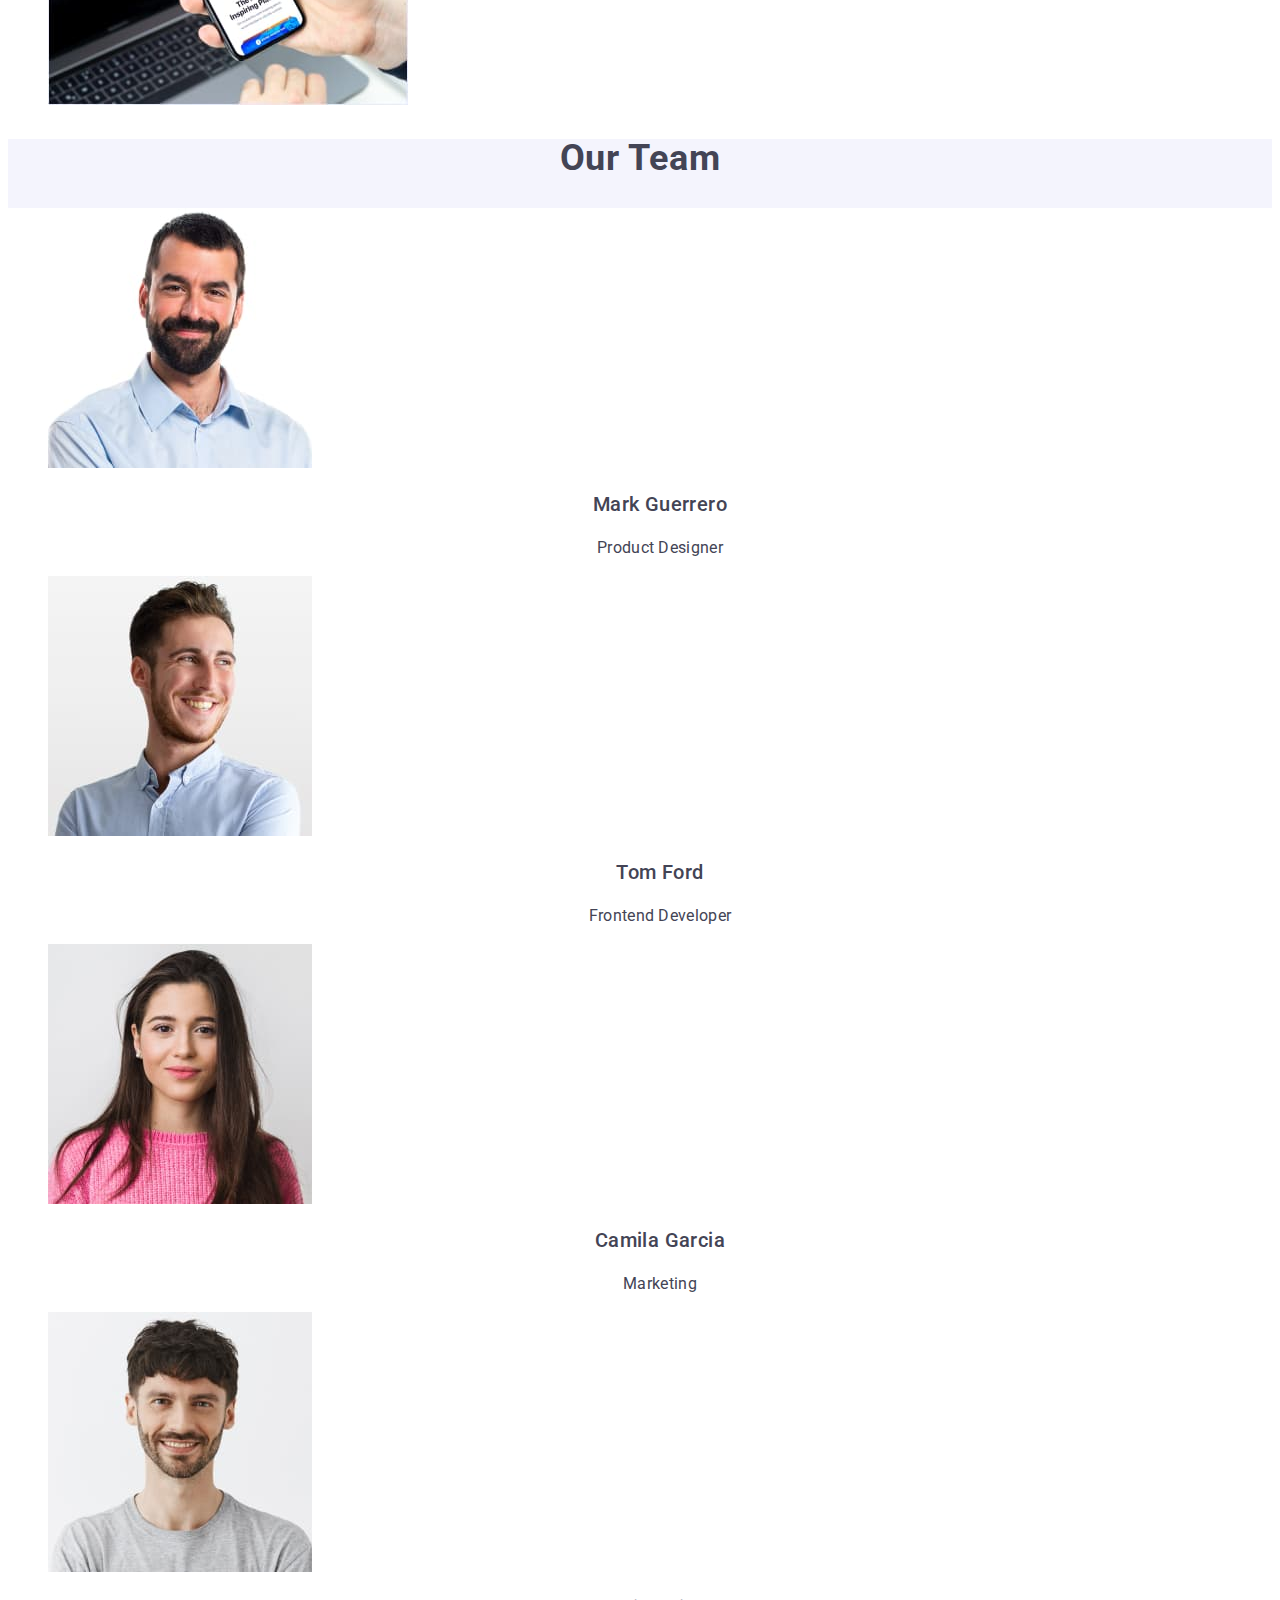
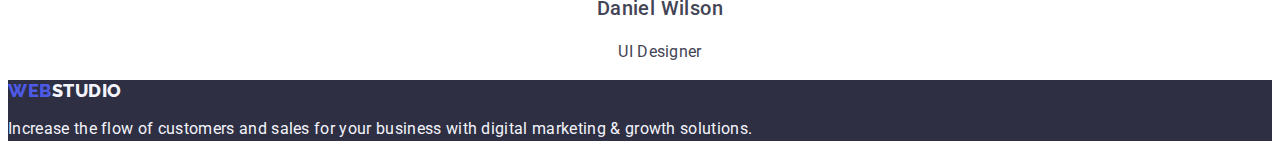
==== commit 00a20adc: "test 28.06 15:29" ====
--- a/index.html
+++ b/index.html
@@ -34,12 +34,10 @@
           <li><a class="content-list link" href="">Contacts</a></li>
         </ul>
       </nav>
-      <address id="contacts">
+      <address class="contacts" id="contacts">
         <ul class="contacts-list list">
           <li>
-            <a
-              class="contacts-list-item mail link"
-              href="mailto:info@devstudio.com"
+            <a class="contacts-list-item link" href="mailto:info@devstudio.com"
               >info@devstudio.com</a
             >
           </li>
--- a/css/styles.css
+++ b/css/styles.css
@@ -5,12 +5,11 @@
   --secondary-color: #4d5ae5;
   --text-font-size: 16px;
   --header-font-size: 36px;
-  --primary-line-height: 1.5;
 }
 
 body {
   font-family: "Roboto", sans-serif;
-  color: var(--primary-black-color);
+  color: #434455;
   background-color: #fff;
 }
 
@@ -65,7 +64,7 @@
   color: var(--primary-black-color);
   font-size: var(--text-font-size);
   font-weight: 500;
-  line-height: var(--primary-line-height);
+  line-height: 1.5;
   letter-spacing: 0.02em;
 }
 
@@ -80,7 +79,7 @@
 .contacts-list-item {
   color: var(--secondary-text-color);
   font-size: var(--text-font-size);
-  line-height: var(--primary-line-height);
+  line-height: 1.5;
   letter-spacing: 0.02em;
 }
 .contacts-list-item:hover,
@@ -105,7 +104,7 @@
   color: var(--primary-white-color);
   font-size: var(--text-font-size);
   font-weight: 500;
-  line-height: var(--primary-line-height);
+  line-height: 1.5;
   letter-spacing: 0.04em;
 }
 .quote-button:hover,
@@ -123,7 +122,7 @@
 }
 .advantages-item-text {
   font-size: var(--text-font-size);
-  line-height: var(--primary-line-height);
+  line-height: 1.5;
   letter-spacing: 0.02em;
   color: var(--secondary-text-color);
 }
@@ -135,7 +134,7 @@
 }
 
 .team-list {
-  background-color: var(--primary-white-color);
+  background-color: #ffffff;
 }
 .team-subtitle {
   text-align: center;
@@ -148,7 +147,7 @@
   color: var(--secondary-text-color);
   text-align: center;
   font-size: var(--text-font-size);
-  line-height: var(--primary-line-height);
+  line-height: 1.5;
   letter-spacing: 0.02em;
 }
 
@@ -174,7 +173,7 @@
 .bottom-text {
   color: #f4f4fd;
   font-size: var(--text-font-size);
-  line-height: var(--primary-line-height);
+  line-height: 1.5;
   letter-spacing: 0.02em;
 }
 
@@ -183,11 +182,12 @@
 }
 .menu-list-btn {
   color: var(--secondary-color);
+  font-family: "Roboto", sans-serif;
   background-color: #f4f4fd;
   text-align: center;
   font-size: var(--text-font-size);
   font-weight: 500;
-  line-height: var(--primary-line-height);
+  line-height: 1.5;
   letter-spacing: 0.04em;
 }
 
@@ -210,7 +210,7 @@
 .app-item-text {
   color: var(--secondary-text-color);
   font-size: var(--text-font-size);
-  line-height: var(--primary-line-height);
+  line-height: 1.5;
   letter-spacing: 0.02em;
 }
 
@@ -219,13 +219,13 @@
   color: var(--primary-black-color);
   font-size: 20px;
   font-weight: 500;
-  line-height: var(--primary-line-height);
+  line-height: 1.5;
   letter-spacing: 0.02em;
 }
 .marketing-item-text {
   color: var(--secondary-text-color);
   font-size: var(--text-font-size);
-  line-height: var(--primary-line-height);
+  line-height: 1.5;
   letter-spacing: 0.02em;
 }
 
@@ -240,6 +240,6 @@
 .web-item-text {
   color: var(--secondary-text-color);
   font-size: var(--text-font-size);
-  line-height: var(--primary-line-height);
-  letter-spacing: 0.02em;
-}
+  line-height: 1.5;
+  letter-spacing: 0.02em;
+}
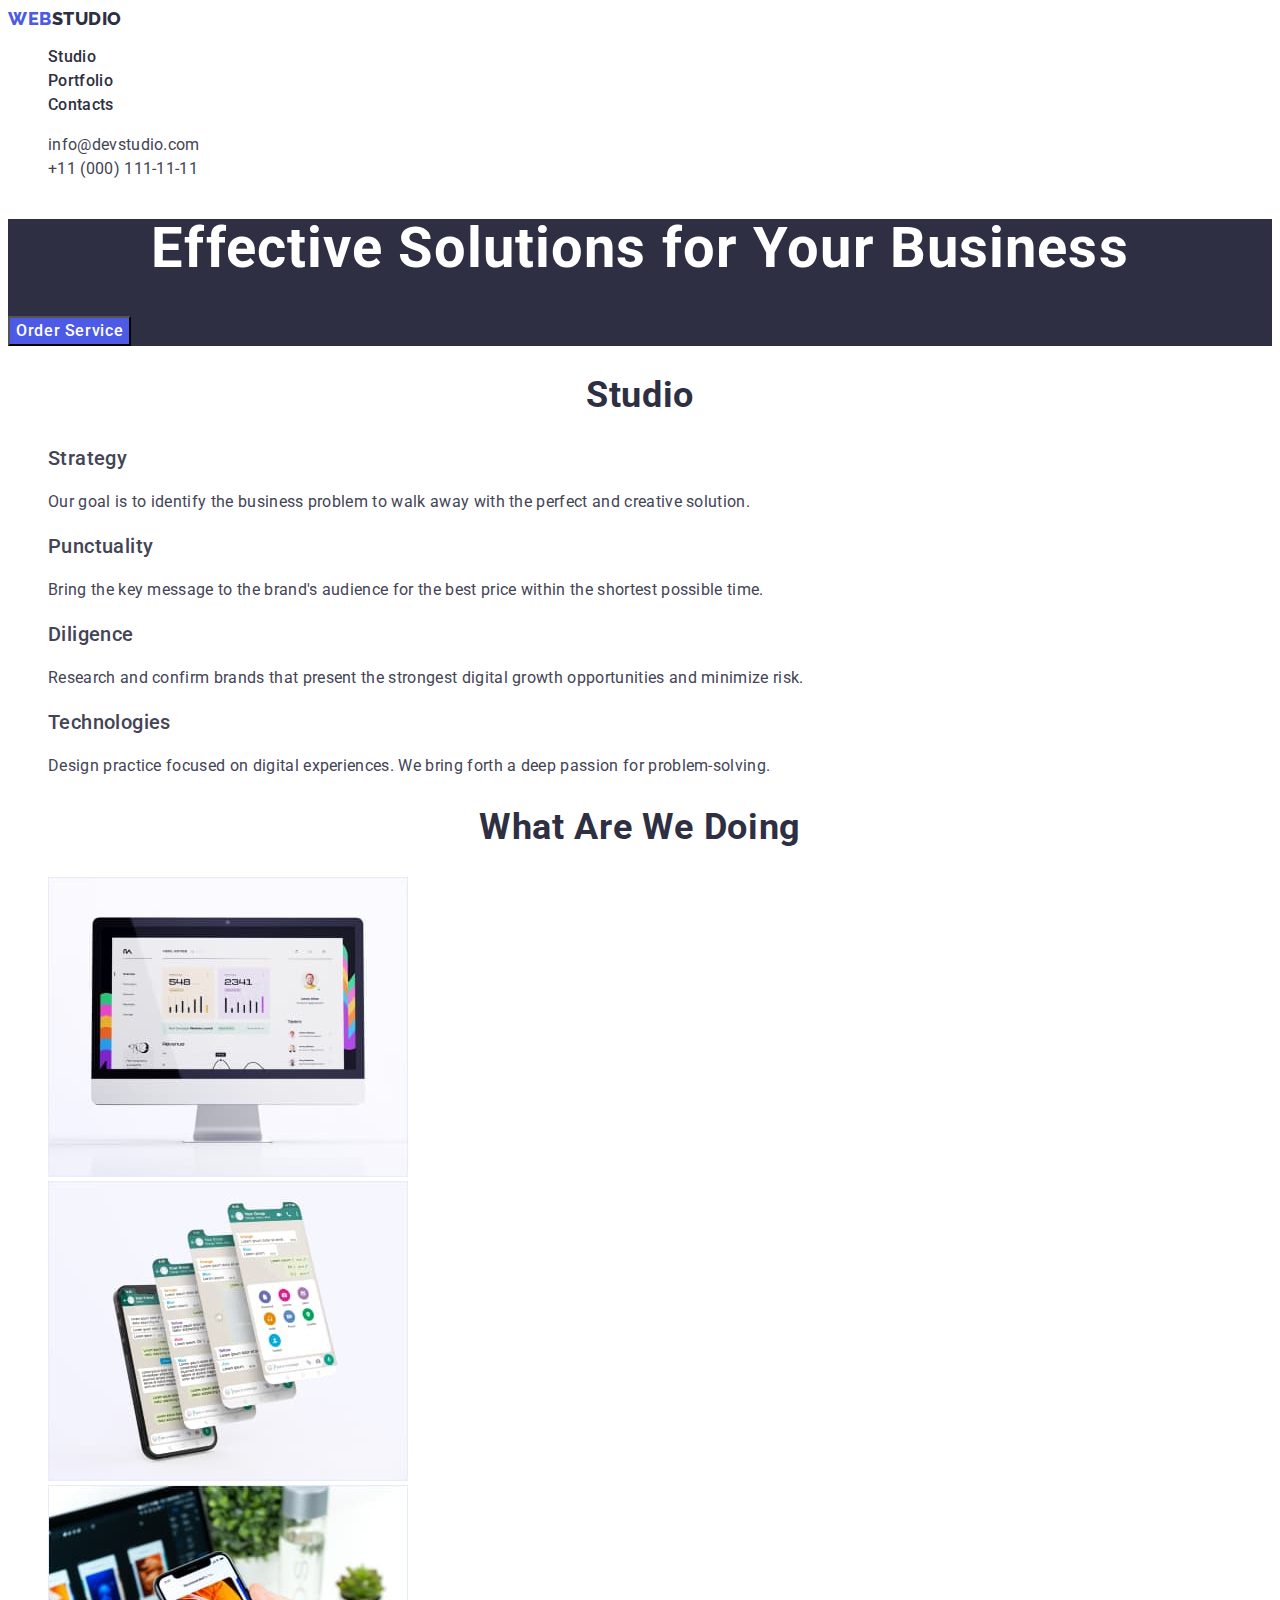
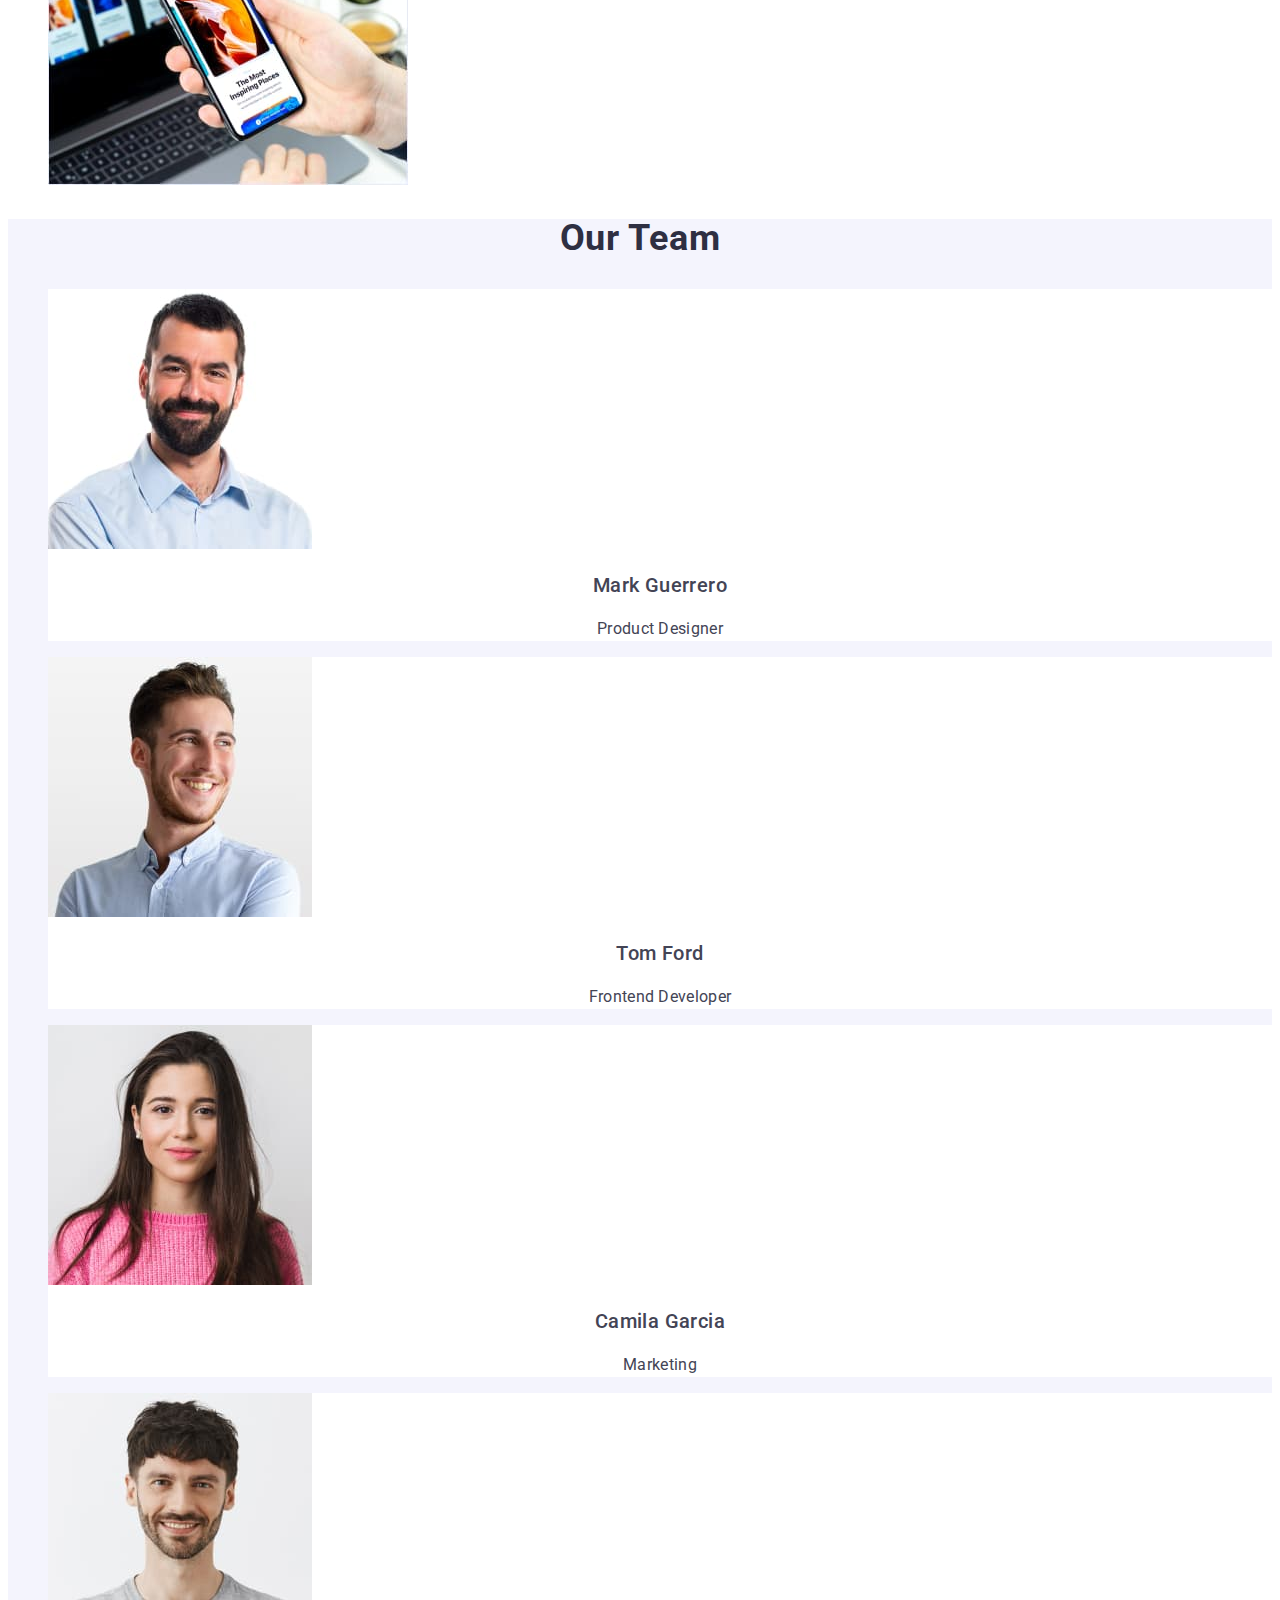
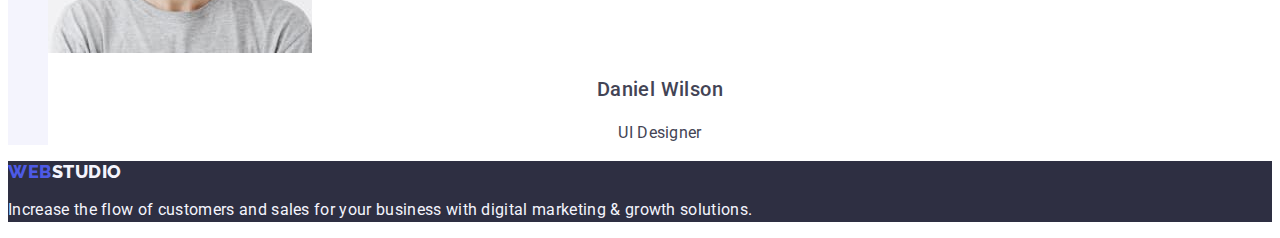
==== commit 5ab849f0: "final" ====
--- a/index.html
+++ b/index.html
@@ -93,7 +93,7 @@
       </section>
       <!--Portfolio-->
       <section class="portfolio">
-        <h2 id="portfolio">What are we doing</h2>
+        <h2 class="portfolio-title" id="portfolio">What are we doing</h2>
         <ul class="list">
           <li>
             <img
--- a/css/styles.css
+++ b/css/styles.css
@@ -13,20 +13,9 @@
   background-color: #fff;
 }
 
-.visually-hidden {
-  width: 1px;
-  height: 1px;
-  margin: -1px;
-  border: 0;
-  padding: 0;
-  white-space: nowrap;
-  clip-path: inset(100%);
-  clip: rect(0 0 0 0);
-  overflow: hidden;
-}
-
 h2 {
   text-align: center;
+  color: #2e2f42;
   font-size: var(--header-font-size);
   font-weight: 700;
   line-height: 1.11;
@@ -34,16 +23,16 @@
   text-transform: capitalize;
 }
 
+address {
+  font-style: normal;
+}
+
 .list {
   list-style-type: none;
 }
 
 .link {
   text-decoration: none;
-}
-
-address {
-  font-style: normal;
 }
 
 /** header */
@@ -133,7 +122,7 @@
   background-color: #f4f4fd;
 }
 
-.team-list {
+.team-item {
   background-color: #ffffff;
 }
 .team-subtitle {
@@ -199,7 +188,7 @@
 
 /** app */
 
-.app-sabtitle {
+.book-sabtitle {
   color: var(--primary-black-color);
   font-size: 20px;
   font-weight: 500;
@@ -207,39 +196,9 @@
   letter-spacing: 0.02em;
 }
 
-.app-item-text {
-  color: var(--secondary-text-color);
-  font-size: var(--text-font-size);
-  line-height: 1.5;
-  letter-spacing: 0.02em;
-}
-
-/** marketing */
-.marketing-sabtitle {
-  color: var(--primary-black-color);
-  font-size: 20px;
-  font-weight: 500;
-  line-height: 1.5;
-  letter-spacing: 0.02em;
-}
-.marketing-item-text {
-  color: var(--secondary-text-color);
-  font-size: var(--text-font-size);
-  line-height: 1.5;
-  letter-spacing: 0.02em;
-}
-
-/** web-site */
-.web-sabtitle {
-  color: var(--primary-black-color);
-  font-size: 20px;
-  font-weight: 500;
-  line-height: 1.2;
-  letter-spacing: 0.02em;
-}
-.web-item-text {
-  color: var(--secondary-text-color);
-  font-size: var(--text-font-size);
-  line-height: 1.5;
-  letter-spacing: 0.02em;
-}
+.book-item-text {
+  color: var(--secondary-text-color);
+  font-size: var(--text-font-size);
+  line-height: 1.5;
+  letter-spacing: 0.02em;
+}
